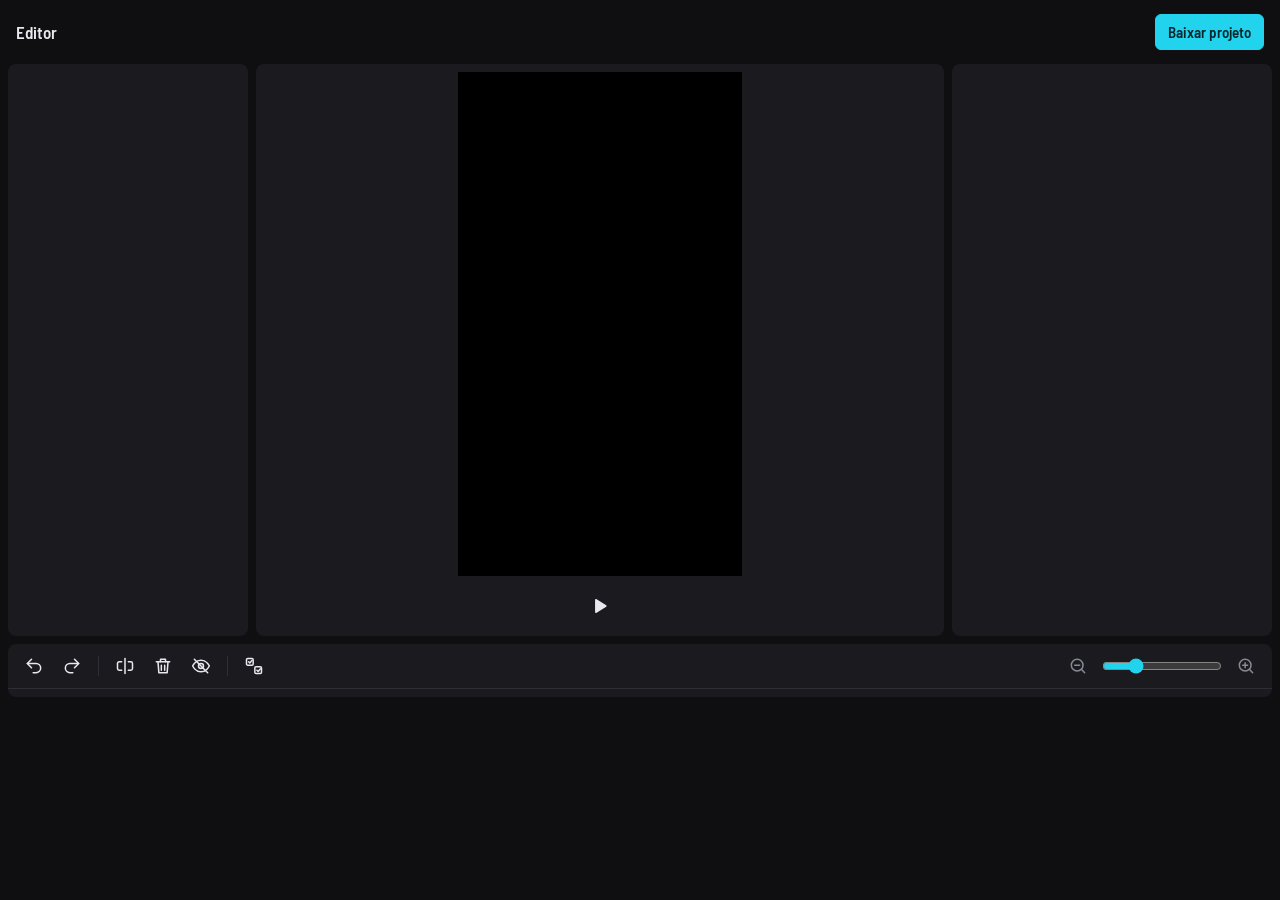
==== motor/editor_modelo.html @ 2a6da59b "editor v7.15" ====
<!doctype html>
<html lang="pt-BR">
<head>
<meta charset="utf-8">
<meta name="viewport" content="width=device-width, initial-scale=1">
<title>__TITULO__</title>
<link rel="preconnect" href="https://fonts.googleapis.com">
<link rel="stylesheet" href="https://fonts.googleapis.com/css2?family=Barlow+Semi+Condensed:wght@400;500;600&family=Montserrat:wght@600;700;900&family=Poppins:wght@600;700;900&family=Oswald:wght@600;700&family=Anton&family=Bebas+Neue&family=Bangers&family=Luckiest+Guy&family=Archivo+Black&family=Lilita+One&family=Permanent+Marker&family=Noto+Color+Emoji&display=swap">
<style>
:root {
  color-scheme: dark;
  /* cor: referência do Zaza = CapCut: grafite quase preto, painéis em camadas, ciano na seleção e na ação */
  --fundo: #0f0f12;
  --painel: #1a1a1f;
  --painel2: #24242b;
  --linha: #2e2e36;
  --texto: #e8e8ee;
  --fraco: #8a8a96;
  --destaque: #22d3ee;
  /* cores das faixas como no CapCut: texto laranja, áudio verde, adesivo roxo */
  --c-texto: #8c5a1e; --c-texto-t: #ffd59a;
  --c-audio: #17594a; --c-audio-t: #8be8cc;
  --c-balao: #4f3f86;
  /* fonte: Barlow Semi Condensed cabe muito rótulo de timeline em pouco espaço;
     Montserrat só dentro do quadro, que é a fonte do vídeo final */
  --ui: "Barlow Semi Condensed", system-ui, sans-serif;
  /* layout: CapCut. Largo: sons | player | propriedades em cima, timeline na largura toda embaixo.
     Médio: player | propriedades. Celular: player, timeline, propriedades, sons. */
}
* { box-sizing: border-box; }
html, body { margin: 0; background: var(--fundo); color: var(--texto); font-family: var(--ui); font-size: 15px; }
body { padding: 8px; }
button, input, select, textarea { font: inherit; color: inherit; }
button { background: var(--painel2); border: 1px solid var(--linha); border-radius: 6px; padding: 6px 12px; min-height: 36px; cursor: pointer; }
button:hover { border-color: var(--fraco); }
button:disabled { opacity: .35; cursor: default; }
button:focus-visible, input:focus-visible, select:focus-visible, textarea:focus-visible { outline: 2px solid var(--destaque); outline-offset: 1px; }
button.principal { background: var(--destaque); color: #06272d; border-color: var(--destaque); font-weight: 600; }
button.icone { width: 36px; padding: 0; display: inline-grid; place-items: center; background: transparent; border-color: transparent; }
button.icone:hover:not(:disabled) { background: var(--painel2); }
button.icone svg { width: 20px; height: 20px; stroke: currentColor; fill: none; stroke-width: 1.8; stroke-linecap: round; stroke-linejoin: round; }
input, select, textarea { background: var(--fundo); border: 1px solid var(--linha); border-radius: 6px; padding: 6px 8px; min-height: 34px; width: 100%; }
textarea { resize: vertical; min-height: 52px; }
input[type=range] { accent-color: var(--destaque); padding: 0; border: 0; background: transparent; min-height: 28px; }
label { display: grid; gap: 4px; color: var(--fraco); font-size: 13px; min-width: 0; }

.app {
  display: grid; gap: 8px;
  grid-template-columns: 240px minmax(0, 1fr) 320px;
  grid-template-areas: "topo topo topo" "sons player props" "tl tl tl";
}
@media (max-width: 1100px) {
  .app { grid-template-columns: minmax(0, 1fr) minmax(260px, 1fr); grid-template-areas: "topo topo" "player props" "player sons" "tl tl"; }
}
@media (max-width: 640px) {
  .app .tela { max-width: max(180px, calc(48vh * 9 / 16)); }
  .app { grid-template-columns: minmax(0, 1fr); grid-template-areas: "topo" "player" "tl" "props" "sons"; }
}
.caixa { background: var(--painel); border-radius: 8px; min-width: 0; }

.topo { grid-area: topo; display: flex; align-items: center; gap: 8px; padding: 6px 8px; }
.topo h1 { font-size: 17px; font-weight: 600; margin: 0; flex: 1; min-width: 0; white-space: nowrap; overflow: hidden; text-overflow: ellipsis; }

.sons { grid-area: sons; padding: 12px; display: grid; gap: 12px; align-content: start; }
.abas { display: flex; gap: 4px; }
.abas button { flex: 1; background: transparent; border-color: transparent; color: var(--fraco); }
.abas button.on { background: var(--painel2); color: var(--texto); }
.lista { display: grid; gap: 4px; }
.item-som { display: grid; grid-template-columns: 36px minmax(0, 1fr) auto; align-items: center; gap: 8px; background: var(--painel2); border-radius: 6px; padding: 4px 8px 4px 4px; }
.item-som span { white-space: nowrap; overflow: hidden; text-overflow: ellipsis; }
.item-som small { color: var(--fraco); font-variant-numeric: tabular-nums; }
.item-som .add { min-height: 30px; padding: 2px 10px; }

.player { grid-area: player; padding: 8px; display: grid; gap: 8px; justify-items: center; align-content: start; }
.tela { position: relative; width: 100%; max-width: max(200px, calc(56vh * 9 / 16)); aspect-ratio: 9 / 16; background: #000; overflow: hidden; }
.tela canvas { position: absolute; inset: 0; width: 100%; height: 100%; }
.tela .camada { position: absolute; left: 0; top: 0; width: 1080px; height: 1920px; transform-origin: 0 0; pointer-events: none; }
.transporte { display: grid; grid-template-columns: 1fr auto 1fr; align-items: center; width: 100%; max-width: 520px; }
.tc { font-variant-numeric: tabular-nums; color: var(--fraco); font-size: 14px; }
.tc b { color: var(--destaque); font-weight: 500; }

.props { grid-area: props; padding: 12px; display: grid; gap: 12px; align-content: start; }
.props h2 { margin: 0; font-size: 16px; font-weight: 600; }
.vazio { color: var(--fraco); margin: 0; }
.barra { display: grid; grid-template-columns: 74px minmax(0, 1fr) 52px; align-items: center; gap: 8px; font-size: 14px; }
.barra span { color: var(--fraco); }
.barra output { text-align: right; font-variant-numeric: tabular-nums; }
.grade2 { display: grid; grid-template-columns: repeat(auto-fit, minmax(110px, 1fr)); gap: 8px; }
.linha-botoes { display: flex; flex-wrap: wrap; gap: 8px; }
.alternar { display: flex; align-items: center; gap: 8px; color: var(--texto); font-size: 14px; }
.alternar input { width: auto; min-height: 0; accent-color: var(--destaque); }

.tl { grid-area: tl; padding: 4px 0 8px; user-select: none; -webkit-user-select: none; }
.ferramentas { display: flex; align-items: center; gap: 2px; padding: 0 8px 4px; border-bottom: 1px solid var(--linha); }
.ferramentas .sep { width: 1px; height: 20px; background: var(--linha); margin: 0 6px; }
.ferramentas .zoom { margin-left: auto; display: flex; align-items: center; gap: 4px; color: var(--fraco); }
.ferramentas .zoom input { width: 120px; }
.tl-corpo { display: grid; grid-template-columns: 64px minmax(0, 1fr); }
.cabecas { border-right: 1px solid var(--linha); }
.cabecas div { display: flex; align-items: center; padding-left: 8px; font-size: 12px; color: var(--fraco); border-bottom: 1px solid transparent; }
.rolagem { overflow-x: auto; overflow-y: hidden; position: relative; touch-action: pan-x; }
.trilho { position: relative; }
.regua { position: relative; height: 26px; cursor: ew-resize; color: var(--fraco); font-size: 11px; font-variant-numeric: tabular-nums; touch-action: none; }
.regua span { position: absolute; top: 2px; transform: translateX(3px); }
.regua i { position: absolute; bottom: 0; width: 1px; height: 5px; background: var(--linha); }
.regua i.g { height: 10px; background: var(--fraco); }
.pista { position: relative; margin-bottom: 4px; }
.h-video { height: 66px; } .h-leg { height: 30px; } .h-sfx { height: 34px; } .h-balao { height: 26px; } .h-sobre { height: 40px; }
.pista.alvo { outline: 1px dashed #ffffff55; outline-offset: -1px; border-radius: 5px; }
.pista.vazia { background: repeating-linear-gradient(90deg, #ffffff08 0 12px, transparent 12px 24px); border-radius: 5px; }
.b-sobre { background: #3a6fd8; }
.bloco { position: absolute; top: 0; bottom: 0; border-radius: 5px; overflow: hidden; cursor: grab; touch-action: none; font-size: 12px; border: 2px solid transparent; }
.bloco.sel { border-color: #fff; z-index: 2; }
.bloco .rot { position: absolute; left: 4px; top: 2px; right: 4px; white-space: nowrap; overflow: hidden; text-overflow: ellipsis; pointer-events: none; }
.b-video { background: #203a44; }
.b-video .minis { position: absolute; left: 0; right: 0; top: 0; height: 44px; display: flex; overflow: hidden; pointer-events: none; }
.b-video .minis div { flex: 0 0 auto; height: 44px; background-repeat: no-repeat; }
.b-video .rot { background: rgba(0, 0, 0, .55); left: 2px; right: auto; max-width: calc(100% - 4px); padding: 0 4px; border-radius: 3px; }
.b-video svg.onda { position: absolute; left: 0; bottom: 0; height: 18px; width: 100%; pointer-events: none; }
.b-video svg.onda path { stroke: #7fc6d6; stroke-width: 1; }
.b-leg { background: var(--c-texto); color: var(--c-texto-t); }
.b-leg .rot { top: 5px; }
.b-sfx { background: var(--c-audio); color: var(--c-audio-t); }
.b-sfx svg.onda { position: absolute; inset: 14px 0 0 0; width: 100%; height: 18px; pointer-events: none; }
.b-sfx svg.onda path { stroke: var(--c-audio-t); stroke-width: 1; opacity: .7; }
.b-balao { background: var(--c-balao); }
.b-balao .rot { top: 3px; }
.mudo { opacity: .55; }
.bloco.off { opacity: .35; background-image: repeating-linear-gradient(135deg, transparent 0 6px, rgba(0,0,0,.35) 6px 9px); }
button.icone.on { color: var(--destaque); background: var(--painel2); }
.alca { position: absolute; top: 0; bottom: 0; width: 12px; cursor: ew-resize; z-index: 3; }
.alca.e { left: -2px; } .alca.d { right: -2px; }
.bloco.sel .alca::after { content: ""; position: absolute; top: 25%; bottom: 25%; left: 4px; width: 3px; border-radius: 2px; background: #fff; }
.cabeca { position: absolute; top: 0; bottom: 0; width: 2px; margin-left: -1px; background: #fff; z-index: 5; pointer-events: none; }
.cabeca::before { content: ""; position: absolute; top: 0; left: -5px; border: 6px solid transparent; border-top: 8px solid #fff; }
.guia { position: absolute; top: 0; bottom: 0; width: 1px; background: var(--destaque); z-index: 4; pointer-events: none; display: none; }
.aviso { position: fixed; left: 50%; bottom: 24px; transform: translateX(-50%); background: var(--texto); color: var(--fundo); padding: 10px 16px; border-radius: 8px; font-weight: 500; opacity: 0; transition: opacity .2s; pointer-events: none; z-index: 10; }
.aviso.on { opacity: 1; }
@media (prefers-reduced-motion: reduce) { .aviso { transition: none; } }

/* ===== quadro do vídeo: mesmo CSS do render ===== */
/*__CSS_QUADRO__*/
</style>
</head>
<body>
<svg width="0" height="0" style="position:absolute">
  <symbol id="i-desfazer" viewBox="0 0 24 24"><path d="M9 14 4 9l5-5"/><path d="M4 9h10.5a5.5 5.5 0 0 1 0 11H11"/></symbol>
  <symbol id="i-refazer" viewBox="0 0 24 24"><path d="m15 14 5-5-5-5"/><path d="M20 9H9.5a5.5 5.5 0 0 0 0 11H13"/></symbol>
  <symbol id="i-split" viewBox="0 0 24 24"><path d="M12 3v18"/><path d="M8 7H5a2 2 0 0 0-2 2v6a2 2 0 0 0 2 2h3"/><path d="M16 7h3a2 2 0 0 1 2 2v6a2 2 0 0 1-2 2h-3"/></symbol>
  <symbol id="i-lixo" viewBox="0 0 24 24"><path d="M4 7h16"/><path d="M10 11v6M14 11v6"/><path d="M6 7l1 13h10l1-13"/><path d="M9 7V4h6v3"/></symbol>
  <symbol id="i-play" viewBox="0 0 24 24"><path d="M7 4.5v15l12-7.5z" fill="currentColor"/></symbol>
  <symbol id="i-pausa" viewBox="0 0 24 24"><path d="M8 5v14M16 5v14" stroke-width="3"/></symbol>
  <symbol id="i-menos" viewBox="0 0 24 24"><circle cx="11" cy="11" r="7"/><path d="M8 11h6M20 20l-4-4"/></symbol>
  <symbol id="i-mais" viewBox="0 0 24 24"><circle cx="11" cy="11" r="7"/><path d="M8 11h6M11 8v6M20 20l-4-4"/></symbol>
  <symbol id="i-olho" viewBox="0 0 24 24"><path d="M2 12s3.5-7 10-7 10 7 10 7-3.5 7-10 7S2 12 2 12z"/><circle cx="12" cy="12" r="3"/><path d="M4 4l16 16"/></symbol>
  <symbol id="i-varios" viewBox="0 0 24 24"><rect x="3" y="3" width="8" height="8" rx="1.5"/><rect x="13" y="13" width="8" height="8" rx="1.5"/><path d="m5.5 7 1.5 1.5 2.5-3M15.5 17l1.5 1.5 2.5-3"/></symbol>
  <symbol id="i-ouvir" viewBox="0 0 24 24"><path d="M4 9v6h4l5 4V5L8 9z"/><path d="M16.5 8.5a5 5 0 0 1 0 7"/></symbol>
</svg>

<div class="app">
  <div class="topo">
    <h1 id="titulo">Editor</h1>
    <button id="bt-baixar" class="principal">Baixar projeto</button>
  </div>

  <div class="caixa sons" id="sons"></div>

  <div class="caixa player">
    <div class="tela" id="tela">
      <canvas id="cv" width="540" height="960"></canvas>
      <div class="camada"><div class="quadro" id="quadro"></div></div>
    </div>
    <div class="transporte">
      <span class="tc" id="tc"></span>
      <button id="bt-play" class="icone" title="Tocar (espaço)" style="width:44px;height:44px"><svg><use href="#i-play"/></svg></button>
      <span></span>
    </div>
  </div>

  <div class="caixa props" id="props"></div>

  <div class="caixa tl">
    <div class="ferramentas">
      <button class="icone" id="bt-desfazer" title="Desfazer (Ctrl+Z)"><svg><use href="#i-desfazer"/></svg></button>
      <button class="icone" id="bt-refazer" title="Refazer (Ctrl+Shift+Z ou Ctrl+Y)"><svg><use href="#i-refazer"/></svg></button>
      <span class="sep"></span>
      <button class="icone" id="bt-split" title="Dividir na agulha (Ctrl+B)"><svg><use href="#i-split"/></svg></button>
      <button class="icone" id="bt-apagar" title="Apagar selecionado (Delete)"><svg><use href="#i-lixo"/></svg></button>
      <button class="icone" id="bt-olho" title="Desativar / ativar (H)"><svg><use href="#i-olho"/></svg></button>
      <span class="sep"></span>
      <button class="icone" id="bt-varios" title="Selecionar vários (ou Ctrl/Shift + clique)"><svg><use href="#i-varios"/></svg></button>
      <div class="zoom">
        <button class="icone" id="bt-zmenos" title="Afastar"><svg><use href="#i-menos"/></svg></button>
        <input type="range" id="zoom" min="20" max="300" value="90" aria-label="Zoom da linha do tempo">
        <button class="icone" id="bt-zmais" title="Aproximar"><svg><use href="#i-mais"/></svg></button>
      </div>
    </div>
    <div class="tl-corpo">
      <div class="cabecas" id="cabecas"></div>
      <div class="rolagem" id="rolagem"><div class="trilho" id="trilho"></div></div>
    </div>
  </div>
</div>
<div class="aviso" id="aviso"></div>

<script>
const DADOS = /*__DADOS__*/null;
const FPS = (DADOS.projeto.formato && DADOS.projeto.formato.fps) || 30;
let P = JSON.parse(JSON.stringify(DADOS.projeto));
P.legendas = P.legendas || []; P.sfx = P.sfx || []; P.estilo = P.estilo || {}; P.sobre = P.sobre || [];
const M = DADOS.midias;
let T = 0, tocando = false, relogio0 = 0, T0 = 0, Tant = 0;
let sel = null;          // {tipo: 'trecho'|'legenda'|'sfx'|'balao', i}  (o principal)
let multi = [];          // índices do mesmo tipo quando tem mais de um selecionado
let modoVarios = false;  // botão "selecionar vários" (pro celular)
const LISTA = { trecho: () => P.trechos, legenda: () => P.legendas, sfx: () => P.sfx, sobre: () => P.sobre };
function selecionados() { if (!sel) return []; if (multi.length > 1) return multi.map((i) => ({ tipo: sel.tipo, i })); return [sel]; }
function itemDe(s) { return s.tipo === 'balao' ? P.balao : LISTA[s.tipo]()[s.i]; }
let pxs = 90;
let abaSons = 'sons';

const $ = (id) => document.getElementById(id);
const q = (s) => Math.round(s * FPS) / FPS;
const r3 = (s) => Math.round(s * 1000) / 1000;
const esc = (s) => String(s ?? '').replace(/[&<>"]/g, c => ({ '&': '&amp;', '<': '&lt;', '>': '&gt;', '"': '&quot;' }[c]));
const clone = (o) => JSON.parse(JSON.stringify(o));
const pad = (n) => String(n).padStart(2, '0');
function tc(s) { const f = Math.round(s * FPS); const seg = Math.floor(f / FPS); return `${pad(Math.floor(seg / 60))}:${pad(seg % 60)}:${pad(f % FPS)}`; }
function curto(s) { return (Math.round(s * 10) / 10).toFixed(1).replace('.', ',') + 's'; }
function aviso(txt) { const a = $('aviso'); a.textContent = txt; a.classList.add('on'); clearTimeout(aviso.t); aviso.t = setTimeout(() => a.classList.remove('on'), 1600); }

// ---------- desfazer / refazer ----------
const pilhaD = [], pilhaR = [];
let pendente = null; // estado antes de uma mudança contínua (barra, texto)
function confirmar(antes) {
  if (antes == null || antes === JSON.stringify(P)) return;
  pilhaD.push(antes); if (pilhaD.length > 200) pilhaD.shift(); pilhaR.length = 0; botoesHist();
}
function mudar(fn) { const antes = JSON.stringify(P); fn(); confirmar(antes); }
function abrirPendente() { if (pendente == null) pendente = JSON.stringify(P); }
function fecharPendente() { confirmar(pendente); pendente = null; }
function desfazer() { fecharPendente(); if (!pilhaD.length) return aviso('Nada pra desfazer'); pilhaR.push(JSON.stringify(P)); P = JSON.parse(pilhaD.pop()); validarSel(); tudo(); }
function refazer() { fecharPendente(); if (!pilhaR.length) return aviso('Nada pra refazer'); pilhaD.push(JSON.stringify(P)); P = JSON.parse(pilhaR.pop()); validarSel(); tudo(); }
function botoesHist() { $('bt-desfazer').disabled = !pilhaD.length; $('bt-refazer').disabled = !pilhaR.length; }
function validarSel() {
  multi = [];
  if (!sel) return;
  const lista = { trecho: P.trechos, legenda: P.legendas, sfx: P.sfx, sobre: P.sobre }[sel.tipo];
  if (sel.tipo === 'balao' ? !P.balao : !lista[sel.i]) sel = null;
}

// ---------- linha do tempo ----------
function durTrecho(t) { return (M[t.midia] || {}).tipo === 'imagem' ? (t.duracao || 1) : (t.ate - t.de); }
function estrutura(trechos) { let ini = 0; return trechos.map((t) => { const d = durTrecho(t), o = { t, ini, dur: d, de: t.de || 0 }; ini += d; return o; }); }
function linha() { const tr = estrutura(P.trechos); const total = tr.length ? tr[tr.length - 1].ini + tr[tr.length - 1].dur : 0; return { tr, total }; }
function trechoEm(tempo, tr, fim) {
  for (let k = 0; k < tr.length; k++) { const x = tr[k]; if (fim ? tempo <= x.ini + x.dur + 1e-6 : tempo < x.ini + x.dur - 1e-6) return k; }
  return tr.length - 1;
}
function durSfx(s) { const m = M[s.midia] || {}; return Math.max(0.05, Math.min(s.duracao || 99, Math.min(m.duracao || 1, 12) - (s.inicio || 0))); }
function durSobre(o) { return (M[o.midia] || {}).tipo === 'imagem' ? (o.duracao || 2) : (o.ate - (o.de || 0)); }

// ---------- camadas (pistas): legenda, SFX e clipe por cima podem ficar um sobre o outro ----------
const COM_PISTA = ['legenda', 'sfx', 'sobre'];
function iv(tipo, o) { return tipo === 'legenda' ? [o.de, o.ate] : tipo === 'sfx' ? [o.em, o.em + durSfx(o)] : [o.em, o.em + durSobre(o)]; }
function nPistas(tipo) { const l = LISTA[tipo](); return l.length ? Math.max(...l.map((o) => o.pista || 0)) + 2 : 1; }
function livre(tipo, o, k) { const [a, b] = iv(tipo, o); return !LISTA[tipo]().some((x) => x !== o && (x.pista || 0) === k && Math.min(b, iv(tipo, x)[1]) - Math.max(a, iv(tipo, x)[0]) > 0.001); }
function acomodar(tipo, o) { let k = o.pista || 0; while (!livre(tipo, o, k)) k++; if (k) o.pista = k; else delete o.pista; }
function compactar(tipo) { // tira camada vazia do meio (ex.: moveu o único item da camada 1 pra 3)
  const usadas = [...new Set(LISTA[tipo]().map((o) => o.pista || 0))].sort((x, y) => x - y), novo = {};
  usadas.forEach((k, j) => { novo[k] = j; });
  LISTA[tipo]().forEach((o) => { const k = novo[o.pista || 0]; if (k) o.pista = k; else delete o.pista; });
}
function vizinhos(tipo, o, lista) { // começo e fim livres em volta de o, na mesma pista
  const k = o.pista || 0, [a] = iv(tipo, o); let ant = 0, prox = Infinity;
  for (const x of lista) { if (x === o || (x.pista || 0) !== k) continue; const [xa, xb] = iv(tipo, x); if (xb <= a + 1e-6) ant = Math.max(ant, xb); else if (xa >= a - 1e-6) prox = Math.min(prox, xa); }
  return [ant, prox];
}

/* Quando um trecho muda (aparar, apagar), legendas e SFX andam junto com o conteúdo:
   cada tempo vira "segundo X do original" e volta pro novo tempo final. */
function remapear(velho, novo, mapaIdx) {
  const tv = estrutura(velho), tn = estrutura(novo);
  const totalN = tn.length ? tn[tn.length - 1].ini + tn[tn.length - 1].dur : 0;
  const map = (t, fim) => {
    const k = trechoEm(t, tv, fim), x = tv[k]; if (!x) return { t, fora: false };
    const src = x.de + (t - x.ini), nk = mapaIdx(k);
    if (nk < 0) { const prox = tn.find((y, j) => mapaIdx(k + 1) === j); return { t: prox ? prox.ini : (tn[k] ? tn[k].ini : totalN), fora: true }; }
    const y = tn[nk]; const c = Math.min(Math.max(src, y.de), y.de + y.dur);
    return { t: y.ini + (c - y.de), fora: false };
  };
  P.legendas = P.legendas.map((l) => { const a = map(l.de, false), b = map(l.ate, true); return { ...l, de: r3(a.t), ate: r3(b.t) }; })
    .filter((l) => l.ate - l.de >= 0.05);
  P.sfx = P.sfx.map((s) => { const a = map(s.em, false); return a.fora ? null : { ...s, em: r3(a.t) }; }).filter(Boolean);
  P.sobre = P.sobre.map((o) => { const a = map(o.em, false); return a.fora ? null : { ...o, em: r3(a.t) }; }).filter(Boolean);
  if (P.balao) { P.balao.ate = r3(Math.min(P.balao.ate ?? 3.5, totalN)); if (P.balao.ate - (P.balao.de || 0) < 0.1) P.balao.de = 0; }
}

// ---------- mídia e som ----------
const els = {};
for (const [nome, m] of Object.entries(M)) {
  if (m.tipo === 'video') { const v = document.createElement('video'); v.src = m.src; v.preload = 'auto'; v.playsInline = true; v.muted = true; v.setAttribute('playsinline', ''); els[nome] = v; }
  else if (m.tipo === 'imagem') { const im = new Image(); im.src = m.src; els[nome] = im; }
}
const elsS = {};
for (const [nome, m] of Object.entries(M)) {
  if (m.tipo === 'video') { const v = document.createElement('video'); v.src = m.src; v.preload = 'auto'; v.playsInline = true; v.muted = true; v.setAttribute('playsinline', ''); elsS[nome] = v; }
  else if (m.tipo === 'imagem') elsS[nome] = els[nome];
}
/* Som da prévia: tudo passa pelo Web Audio (o vídeo fica mudo e só desenha a imagem).
   Assim volume acima de 100%, mudo e posição dos SFX valem em qualquer aparelho, inclusive iPhone,
   onde o navegador ignora o volume do elemento de vídeo. */
let actx = null, somOk = false; const bufs = {}; let fontes = [];
function b64buf(url) { const s = atob(url.split(',')[1]); const u = new Uint8Array(s.length); for (let i = 0; i < s.length; i++) u[i] = s.charCodeAt(i); return u.buffer; }
function decodificar(buf) { return new Promise((ok, erro) => { const r = actx.decodeAudioData(buf, ok, erro); if (r && r.then) r.then(ok, erro); }); }
try {
  actx = new (window.AudioContext || window.webkitAudioContext)();
  for (const [n, m] of Object.entries(M)) if (m.tipo === 'audio' || m.tipo === 'video') decodificar(b64buf(m.src)).then((b) => { bufs[n] = b; somOk = true; }).catch(() => {});
} catch (err) { actx = null; }
function garantirAudio() {
  if (!actx) return;
  if (actx.state !== 'running') actx.resume();
  if (!garantirAudio.ok) { const s = actx.createBufferSource(); s.buffer = actx.createBuffer(1, 1, 22050); s.connect(actx.destination); s.start(0); garantirAudio.ok = true; }
}
function agendarBuf(nome, quando, offset, dur, vol) {
  const b = bufs[nome]; if (!b || dur <= 0.005 || vol <= 0) return;
  const s = actx.createBufferSource(), g = actx.createGain(); s.buffer = b;
  const f = Math.min(0.006, dur / 3);
  g.gain.setValueAtTime(0, quando); g.gain.linearRampToValueAtTime(vol, quando + f);
  g.gain.setValueAtTime(vol, quando + dur - f); g.gain.linearRampToValueAtTime(0, quando + dur);
  s.connect(g).connect(actx.destination);
  s.start(quando, Math.max(0, offset), dur); fontes.push(s);
  s.onended = () => { fontes = fontes.filter((x) => x !== s); };
}
function tocarSom(nome, vol, offset = 0, dur = null) { // botão "Ouvir"
  garantirAudio(); if (!actx || !bufs[nome]) return;
  agendarBuf(nome, actx.currentTime + 0.02, offset, (dur || bufs[nome].duration) - offset, vol);
}
function pararSons() { fontes.forEach((s) => { try { s.stop(); } catch (e) {} }); fontes = []; }
let ctx0 = 0, chaveSom = '';
function agendarTudo() {
  pararSons(); if (!actx) return;
  ctx0 = actx.currentTime + 0.06; T0 = T;
  const L = linha();
  for (const x of L.tr) {
    const t = x.t, m = M[t.midia] || {}; if (m.tipo !== 'video' || t.mudo) continue;
    if (x.ini + x.dur <= T0) continue;
    let ini = Math.max(x.ini, T0);
    while (ini < x.ini + x.dur - 0.005) { // o trecho pode cruzar pedaços da cópia leve
      const src = x.de + (ini - x.ini), seg = (m.mapa || []).find((s) => src >= s.a - 0.005 && src < s.b);
      if (!seg) break;
      const dur = Math.min(x.ini + x.dur - ini, seg.b - src);
      agendarBuf(t.midia, ctx0 + (ini - T0), seg.o + (src - seg.a), dur, t.volume ?? 1);
      ini += dur;
    }
  }
  for (const s of P.sfx) {
    if (s.desativado) continue;
    const d = durSfx(s); if (s.em + d <= T0) continue;
    const ini = Math.max(s.em, T0);
    agendarBuf(s.midia, ctx0 + (ini - T0), (s.inicio || 0) + ini - s.em, s.em + d - ini, s.volume ?? 1);
  }
  for (const o of P.sobre) {
    const m = M[o.midia] || {}; if (o.desativado || o.mudo || m.tipo !== 'video') continue;
    const d = durSobre(o); if (o.em + d <= T0) continue;
    let ini = Math.max(o.em, T0);
    while (ini < o.em + d - 0.005) {
      const src = (o.de || 0) + (ini - o.em), seg = (m.mapa || []).find((x) => src >= x.a - 0.005 && src < x.b); if (!seg) break;
      const dd = Math.min(o.em + d - ini, seg.b - src);
      agendarBuf(o.midia, ctx0 + (ini - T0), seg.o + (src - seg.a), dd, o.volume ?? 1); ini += dd;
    }
  }
  chaveSom = JSON.stringify([P.trechos, P.sfx, P.sobre]);
}
function proxyT(nome, tf) {
  for (const s of (M[nome].mapa || [])) if (tf >= s.a - 0.01 && tf <= s.b + 0.01) return s.o + Math.min(Math.max(tf, s.a), s.b) - s.a;
  return null;
}

// ---------- desenho do quadro ----------
const cv = $('cv'), cx = cv.getContext('2d');
function desenharMidia(el, encaixe, zoom) {
  const W = cv.width, H = cv.height, iw = el.videoWidth || el.naturalWidth, ih = el.videoHeight || el.naturalHeight;
  if (!iw) return;
  const z = zoom || 1, cobrir = Math.max(W / iw, H / ih) * z, conter = Math.min(W / iw, H / ih) * z;
  const pinta = (s) => { const w = iw * s, h = ih * s; cx.drawImage(el, (W - w) / 2, (H - h) / 2, w, h); };
  if (encaixe === 'borrado') { cx.save(); cx.filter = 'blur(20px) brightness(0.92)'; pinta(Math.max(W / iw, H / ih) * 1.05); cx.restore(); pinta(conter); }
  else if (encaixe === 'conter') pinta(conter); else pinta(cobrir);
}
function foraDaCopia() {
  cx.fillStyle = '#000'; cx.fillRect(0, 0, cv.width, cv.height); cx.fillStyle = '#8a8a96';
  cx.font = '600 22px "Barlow Semi Condensed", sans-serif'; cx.textAlign = 'center';
  cx.fillText('Fora da cópia leve da página', cv.width / 2, cv.height / 2 - 12);
  cx.fillText('(o vídeo final tem esse pedaço)', cv.width / 2, cv.height / 2 + 18);
}
const VL = { y: '--leg-y', largura: '--leg-largura', tam_en: '--tam-en', tam_pt: '--tam-pt', cor_en: '--cor-en', cor_pt: '--cor-pt', contorno_en: '--contorno-en', contorno_pt: '--contorno-pt', espaco: '--leg-espaco', fonte_en: '--fonte-en', fonte_pt: '--fonte-pt' };
const VB = { y: '--balao-y', largura: '--balao-largura', tam: '--balao-tam', fundo: '--balao-fundo', cor: '--balao-cor', fonte: '--balao-fonte' };
const FONTES = ['Montserrat', 'Poppins', 'Oswald', 'Anton', 'Bebas Neue', 'Bangers', 'Luckiest Guy', 'Archivo Black', 'Lilita One', 'Permanent Marker'];
function cssVars(est, mapa) { return Object.entries(est || {}).filter(([k]) => mapa[k]).map(([k, v]) => `${mapa[k]}:${k.startsWith('fonte') ? `'${String(v).replace(/['"]/g, '')}'` : typeof v === 'number' ? v + 'px' : v}`).join(';'); }
let textoAtual = null;
function desenharTextos(tempo) {
  const tq = q(tempo) + 1e-4; let h = '';
  for (const l of P.legendas) if (!l.desativado && q(l.de) <= tq && tq < q(l.ate)) {
    const st = cssVars({ ...(P.estilo.legenda || {}), ...(l.estilo || {}) }, VL);
    h += `<div class="legenda" style="${st}">${l.en ? `<div class="en">${esc(l.en)}</div>` : ''}${l.pt ? `<div class="pt">${esc(l.pt)}</div>` : ''}</div>`;
  }
  const b = P.balao;
  if (b && b.texto && !b.desativado && q(b.de || 0) <= tq && tq < q(b.ate ?? 3.5)) {
    h += `<div class="balao${b.quebra ? ' quebra' : ''}" style="${cssVars({ ...(P.estilo.balao || {}), ...(b.estilo || {}) }, VB)}">${esc(b.texto)}</div>`;
  }
  if (h !== textoAtual) { $('quadro').innerHTML = h; textoAtual = h; }
}

function quadro() {
  const L = linha();
  const comSom = actx && somOk;
  if (tocando) {
    T = comSom ? T0 + Math.max(0, actx.currentTime - ctx0) : T0 + (performance.now() - relogio0) / 1000;
    if (T >= L.total) { T = L.total; parar(); }
    else if (comSom && JSON.stringify([P.trechos, P.sfx, P.sobre]) !== chaveSom) { clearTimeout(quadro.re); quadro.re = setTimeout(() => { if (tocando) agendarTudo(); }, 60); chaveSom = JSON.stringify([P.trechos, P.sfx, P.sobre]); }
  }
  Tant = T;
  const k = trechoEm(T, L.tr, false), x = L.tr[k];
  cx.fillStyle = '#000'; cx.fillRect(0, 0, cv.width, cv.height);
  if (x) {
    const t = x.t, m = M[t.midia] || {}, el = els[t.midia];
    for (const [n, e] of Object.entries(els)) if (e instanceof HTMLVideoElement && n !== t.midia && !e.paused) e.pause();
    if (m.tipo === 'video') {
      const pt = proxyT(t.midia, x.de + (T - x.ini));
      if (pt == null) { el.pause(); foraDaCopia(); }
      else {
        if (comSom) el.muted = true; else { el.muted = !!t.mudo; el.volume = Math.min(1, t.volume ?? 1); }
        if (Math.abs(el.currentTime - pt) > (tocando ? 0.15 : 0.02)) el.currentTime = pt;
        if (tocando && el.paused) el.play().catch(() => {});
        if (!tocando && !el.paused) el.pause();
        desenharMidia(el, t.encaixe, t.zoom);
      }
    } else if (m.tipo === 'imagem') desenharMidia(el, t.encaixe, t.zoom);
  }
  desenharSobre(comSom);
  desenharTextos(T);
  $('tc').innerHTML = `<b>${tc(T)}</b> / ${tc(L.total)}`;
  const cab = $('cabeca'); if (cab) cab.style.left = (T * pxs) + 'px';
  if (tocando) { const r = $('rolagem'), px = T * pxs; if (px < r.scrollLeft || px > r.scrollLeft + r.clientWidth - 40) r.scrollLeft = px - 40; }
  requestAnimationFrame(quadro);
}
function desenharSobre(comSom) {
  const k = cv.width / 1080, ativos = new Set();
  const lista = P.sobre.filter((o) => !o.desativado && o.em <= T && T < o.em + durSobre(o)).sort((a, b) => (a.pista || 0) - (b.pista || 0));
  for (const o of lista) {
    const m = M[o.midia] || {}, el = elsS[o.midia]; if (!el) continue;
    if (m.tipo === 'video') {
      const pt = proxyT(o.midia, (o.de || 0) + (T - o.em)); if (pt == null) continue;
      ativos.add(el);
      if (Math.abs(el.currentTime - pt) > (tocando ? 0.15 : 0.02)) el.currentTime = pt;
      if (tocando && el.paused) el.play().catch(() => {}); if (!tocando && !el.paused) el.pause();
    }
    const iw = el.videoWidth || el.naturalWidth, ih = el.videoHeight || el.naturalHeight; if (!iw) continue;
    const w = (o.largura || 1080) * k, h = w * ih / iw, x = (o.x || 0) * k, y = o.y == null ? (cv.height - h) / 2 : o.y * k;
    cx.drawImage(el, x, y, w, h);
  }
  for (const e of Object.values(elsS)) if (e instanceof HTMLVideoElement && !ativos.has(e) && !e.paused) e.pause();
}
function tocar() {
  garantirAudio(); const L = linha(); if (T >= L.total - 0.05) T = 0;
  tocando = true; T0 = T; Tant = T; relogio0 = performance.now();
  agendarTudo();
  $('bt-play').innerHTML = '<svg><use href="#i-pausa"/></svg>';
}
function parar() { tocando = false; pararSons(); Object.values(els).concat(Object.values(elsS)).forEach((e) => e.pause && e.pause()); $('bt-play').innerHTML = '<svg><use href="#i-play"/></svg>'; }
function irPara(t) { const L = linha(); T = Math.min(Math.max(0, t), L.total); if (tocando) { T0 = T; relogio0 = performance.now(); agendarTudo(); } }
function escalar() { document.querySelector('.camada').style.transform = `scale(${$('tela').clientWidth / 1080})`; }
new ResizeObserver(escalar).observe($('tela'));

// ---------- timeline ----------
function onda(picos, porSeg, t0, t1, largura, altura, ganho, mapa) {
  if (!picos || !picos.length || largura < 4) return '';
  const barras = Math.max(1, Math.floor(largura / 3)); let d = '';
  for (let b = 0; b < barras; b++) {
    const ts = t0 + (t1 - t0) * (b + 0.5) / barras; const pt = mapa ? mapa(ts) : ts; if (pt == null) continue;
    const v = (picos[Math.floor(pt * porSeg)] || 0) / 100 * Math.min(2, ganho); const h = Math.max(1, Math.min(altura, v * altura));
    const xx = (b * 3 + 1.5).toFixed(1); d += `M${xx} ${altura}V${(altura - h).toFixed(1)}`;
  }
  return `<svg class="onda" viewBox="0 0 ${largura} ${altura}" preserveAspectRatio="none"><path d="${d}"/></svg>`;
}
function minis(t, x, w) {
  const m = M[t.midia]; if (!m || !m.mini) return '';
  const tw = 25, n = Math.ceil(w / tw); let h = '';
  for (let i = 0; i < n; i++) {
    const pt = proxyT(t.midia, x.de + (i * tw + tw / 2) / pxs); if (pt == null) { h += `<div style="width:${tw}px"></div>`; continue; }
    const idx = Math.min(m.mini.n - 1, Math.floor(pt * m.mini.por_seg));
    h += `<div style="width:${tw}px;background-image:url(${m.mini.src});background-size:${m.mini.n * tw}px 44px;background-position:-${idx * tw}px 0"></div>`;
  }
  return `<div class="minis">${h}</div>`;
}
let guiaT = null;
function desenharTimeline() {
  const L = linha(), tr = $('trilho');
  tr.style.width = Math.max(L.total * pxs + 120, $('rolagem').clientWidth) + 'px';
  const passo = pxs >= 120 ? 0.5 : pxs >= 50 ? 1 : pxs >= 25 ? 2 : 5;
  let regua = '';
  for (let i = 0; i * passo <= L.total + 1e-6; i++) {
    const s = i * passo, grande = Math.abs(s - Math.round(s)) < 1e-6 && (Math.round(s) % (passo >= 2 ? passo : 1) === 0);
    regua += `<i class="${grande ? 'g' : ''}" style="left:${s * pxs}px"></i>`;
    if (grande && (Math.round(s) % Math.max(1, passo * 2) === 0 || passo < 1)) regua += `<span style="left:${s * pxs}px">${pad(Math.floor(s / 60))}:${pad(Math.round(s) % 60)}</span>`;
  }
  const selAgora = selecionados(); const S = (tipo, i) => (selAgora.some((x) => x.tipo === tipo && x.i === i) ? ' sel' : '');
  const OFF = (o) => (o && o.desativado ? ' off' : '');
  const alcas = '<span class="alca e" data-alca="ini"></span><span class="alca d" data-alca="fim"></span>';
  let v = '', b = '';
  const rows = { legenda: [], sfx: [], sobre: [] };
  for (const tp of COM_PISTA) for (let k = 0; k < nPistas(tp); k++) rows[tp].push('');
  L.tr.forEach((x, i) => {
    const t = x.t, w = Math.max(6, x.dur * pxs - 2), m = M[t.midia] || {}, vol = t.mudo ? 0 : (t.volume ?? 1);
    const extra = (t.mudo ? ', mudo' : (vol !== 1 ? `, ${Math.round(vol * 100)}%` : ''));
    const ond = m.picos ? onda(m.picos, 40, x.de, x.de + x.dur, w, 18, vol, (ts) => proxyT(t.midia, ts)) : '';
    v += `<div class="bloco b-video${S('trecho', i)}" data-tipo="trecho" data-i="${i}" style="left:${x.ini * pxs}px;width:${w}px">${minis(t, x, w)}${ond}<span class="rot">${esc(t.midia)} ${curto(x.dur)}${extra}</span>${alcas}</div>`;
  });
  P.legendas.forEach((g, i) => {
    rows.legenda[g.pista || 0] += `<div class="bloco b-leg${S('legenda', i)}${OFF(g)}" data-tipo="legenda" data-i="${i}" style="left:${g.de * pxs}px;width:${Math.max(6, (g.ate - g.de) * pxs - 1)}px" title="${esc(g.en)} / ${esc(g.pt)}"><span class="rot">${esc(g.pt || g.en || 'texto vazio')}</span>${alcas}</div>`;
  });
  P.sfx.forEach((x, i) => {
    const d = durSfx(x), w = Math.max(10, d * pxs), m = M[x.midia] || {}, vol = x.volume ?? 1;
    rows.sfx[x.pista || 0] += `<div class="bloco b-sfx${S('sfx', i)}${OFF(x)}" data-tipo="sfx" data-i="${i}" style="left:${x.em * pxs}px;width:${w}px">${onda(m.picos, 40, x.inicio || 0, (x.inicio || 0) + d, w, 18, vol)}<span class="rot">${esc(x.midia)}${vol !== 1 ? ' ' + Math.round(vol * 100) + '%' : ''}</span>${alcas}</div>`;
  });
  P.sobre.forEach((o, i) => {
    const d = durSobre(o), w = Math.max(10, d * pxs - 1);
    const mini = (M[o.midia] || {}).mini ? minis({ midia: o.midia }, { de: o.de || 0 }, w) : '';
    rows.sobre[o.pista || 0] += `<div class="bloco b-sobre${S('sobre', i)}${OFF(o)}" data-tipo="sobre" data-i="${i}" style="left:${o.em * pxs}px;width:${w}px">${mini}<span class="rot">${esc(o.midia)} ${curto(d)}${o.mudo ? ', mudo' : ''}</span>${alcas}</div>`;
  });
  if (P.balao && P.balao.texto) {
    const bb = P.balao; b = `<div class="bloco b-balao${S('balao', 0)}${OFF(bb)}" data-tipo="balao" data-i="0" style="left:${(bb.de || 0) * pxs}px;width:${Math.max(6, ((bb.ate ?? 3.5) - (bb.de || 0)) * pxs - 1)}px"><span class="rot">${esc(bb.texto)}</span>${alcas}</div>`;
  }
  const alvoP = arr && arr.pistaAlvo != null ? arr.tipo + ':' + arr.pistaAlvo : '';
  const linhaP = (tp, k, cls) => `<div class="pista ${cls}${rows[tp][k] ? '' : ' vazia'}${alvoP === tp + ':' + k ? ' alvo' : ''}" data-tp="${tp}" data-pista="${k}">${rows[tp][k]}</div>`;
  const NOMES = { sobre: 'Por cima', legenda: 'Texto', sfx: 'Áudio' }, CLS = { sobre: 'h-sobre', legenda: 'h-leg', sfx: 'h-sfx' };
  let corpo = '', cab = '<div style="height:26px"></div>';
  for (let k = rows.sobre.length - 1; k >= 0; k--) { corpo += linhaP('sobre', k, 'h-sobre'); cab += `<div class="h-sobre" style="margin-bottom:4px">${rows.sobre[k] ? NOMES.sobre + (k ? ' ' + (k + 1) : '') : '+ clipe'}</div>`; }
  corpo += `<div class="pista h-video">${v}</div>`; cab += '<div class="h-video" style="margin-bottom:4px">Vídeo</div>';
  for (const tp of ['legenda', 'sfx']) rows[tp].forEach((r, k) => { corpo += linhaP(tp, k, CLS[tp]); cab += `<div class="${CLS[tp]}" style="margin-bottom:4px">${r || !k ? NOMES[tp] + (k ? ' ' + (k + 1) : '') : '+ ' + NOMES[tp].toLowerCase()}</div>`; });
  corpo += `<div class="pista h-balao">${b}</div>`; cab += '<div class="h-balao">Balão</div>';
  $('cabecas').innerHTML = cab;
  tr.innerHTML = `<div class="regua" id="regua">${regua}</div>${corpo}
    <div class="guia" id="guia"></div><div class="cabeca" id="cabeca" style="left:${T * pxs}px"></div>`;
  if (guiaT != null) { $('guia').style.display = 'block'; $('guia').style.left = guiaT * pxs + 'px'; }
}

// ---------- arrastar na timeline ----------
let arr = null;
function pontosIma(excluir) {
  const L = linha(), pts = [0, L.total, T];
  L.tr.forEach((x) => pts.push(x.ini, x.ini + x.dur));
  P.legendas.forEach((l, i) => { if (!(excluir.tipo === 'legenda' && excluir.i === i)) pts.push(l.de, l.ate); });
  P.sfx.forEach((s, i) => { if (!(excluir.tipo === 'sfx' && excluir.i === i)) pts.push(s.em, s.em + durSfx(s)); });
  P.sobre.forEach((o, i) => { if (!(excluir.tipo === 'sobre' && excluir.i === i)) pts.push(o.em, o.em + durSobre(o)); });
  if (P.balao && excluir.tipo !== 'balao') pts.push(P.balao.de || 0, P.balao.ate ?? 3.5);
  return pts;
}
function ima(t, pts) { const lim = 8 / pxs; let melhor = null; for (const p of pts) if (Math.abs(p - t) < lim && (melhor == null || Math.abs(p - t) < Math.abs(melhor - t))) melhor = p; return melhor; }
function tempoDoPonteiro(e) { return (e.clientX - $('trilho').getBoundingClientRect().left) / pxs; }

$('trilho').addEventListener('pointerdown', (e) => {
  if (e.button > 0) return;
  if (e.target.closest('#regua')) { arr = { modo: 'agulha' }; parar(); irPara(tempoDoPonteiro(e)); $('trilho').setPointerCapture(e.pointerId); return; }
  const bl = e.target.closest('.bloco');
  if (!bl) { sel = null; multi = []; parar(); irPara(tempoDoPonteiro(e)); tudo(); return; }
  const tipo = bl.dataset.tipo, i = +bl.dataset.i, alca = e.target.dataset.alca;
  arr = { modo: alca || 'mover', tipo, i, add: e.ctrlKey || e.metaKey || e.shiftKey || modoVarios, x0: e.clientX, antes: JSON.stringify(P), base: clone(P), mexeu: false };
  $('trilho').setPointerCapture(e.pointerId);
});
$('trilho').addEventListener('pointermove', (e) => {
  if (!arr) return;
  if (arr.modo === 'agulha') { irPara(tempoDoPonteiro(e)); return; }
  if (!arr.mexeu && Math.abs(e.clientX - arr.x0) < 4) return;
  if (!arr.mexeu) multi = [];
  arr.mexeu = true;
  if (arr.tipo === 'trecho' && arr.modo === 'mover') return; // trecho só apara pelas pontas
  if (arr.modo === 'mover' && COM_PISTA.includes(arr.tipo)) { // arrastar pra cima/baixo troca de camada
    const lin = [...document.querySelectorAll(`.pista[data-tp="${arr.tipo}"]`)];
    const alvoL = lin.find((d) => { const r = d.getBoundingClientRect(); return e.clientY >= r.top - 2 && e.clientY < r.bottom + 2; });
    if (alvoL) arr.pistaAlvo = +alvoL.dataset.pista;
    else if (lin.length) { const r0 = lin[0].getBoundingClientRect(), r1 = lin[lin.length - 1].getBoundingClientRect(); if (e.clientY < Math.min(r0.top, r1.top)) arr.pistaAlvo = +(r0.top < r1.top ? lin[0] : lin[lin.length - 1]).dataset.pista; else if (e.clientY > Math.max(r0.bottom, r1.bottom)) arr.pistaAlvo = +(r0.bottom > r1.bottom ? lin[0] : lin[lin.length - 1]).dataset.pista; }
  }
  aplicarArraste((e.clientX - arr.x0) / pxs);
});
function soltar(e) {
  if (!arr) return;
  const a = arr; arr = null; guiaT = null;
  if (a.modo === 'agulha') return;
  if (a.mexeu) {
    if (COM_PISTA.includes(a.tipo)) { // não deixa dois na mesma camada no mesmo tempo: sobe pra próxima livre
      const lista = LISTA[a.tipo](), o = lista[a.i]; if (o) { acomodar(a.tipo, o); compactar(a.tipo); lista.sort((x, y) => iv(a.tipo, x)[0] - iv(a.tipo, y)[0]); sel = { tipo: a.tipo, i: lista.indexOf(o) }; }
    }
    confirmar(a.antes); tudo(); return;
  }
  // clique: seleciona; se a agulha estiver fora do item, leva ela pro começo dele
  if (a.add && sel && sel.tipo === a.tipo && a.tipo !== 'balao') {
    if (!multi.length) multi = [sel.i];
    if (multi.includes(a.i)) { multi = multi.filter((j) => j !== a.i); if (sel.i === a.i) sel = { tipo: a.tipo, i: multi[0] }; }
    else { multi.push(a.i); sel = { tipo: a.tipo, i: a.i }; }
    multi.sort((x, y) => x - y); if (multi.length < 2) multi = [];
    return tudo();
  }
  sel = { tipo: a.tipo, i: a.i }; multi = [];
  const it = intervalo(sel); if (it && (T < it[0] || T >= it[1])) { parar(); irPara(it[0]); }
  tudo();
}
$('trilho').addEventListener('pointerup', soltar);
$('trilho').addEventListener('pointercancel', soltar);
function intervalo(s) {
  if (s.tipo === 'trecho') { const x = linha().tr[s.i]; return x && [x.ini, x.ini + x.dur]; }
  if (s.tipo === 'legenda') { const l = P.legendas[s.i]; return l && [l.de, l.ate]; }
  if (s.tipo === 'sfx') { const x = P.sfx[s.i]; return x && [x.em, x.em + durSfx(x)]; }
  if (s.tipo === 'sobre') { const x = P.sobre[s.i]; return x && [x.em, x.em + durSobre(x)]; }
  if (s.tipo === 'balao') return P.balao && [P.balao.de || 0, P.balao.ate ?? 3.5];
}
function aplicarArraste(dt) {
  const B = arr.base; P = clone(B); guiaT = null;
  const pts = pontosIma({ tipo: arr.tipo, i: arr.i }), total = linha().total;
  const comIma = (t) => { const m = ima(t, pts); if (m != null) { guiaT = m; return m; } return t; };
  if (arr.tipo === 'legenda') {
    const g = P.legendas[arr.i], d = g.ate - g.de;
    if (arr.pistaAlvo != null) { if (arr.pistaAlvo) g.pista = arr.pistaAlvo; else delete g.pista; }
    let [ant, prox] = vizinhos('legenda', g, P.legendas); prox = Math.min(prox, total);
    if (arr.modo === 'mover') {
      let de = g.de + dt; const mi = ima(de, pts), mf = ima(de + d, pts);
      if (mi != null) { de = mi; guiaT = mi; } else if (mf != null) { de = mf - d; guiaT = mf; }
      de = Math.min(Math.max(de, 0), total - d); g.de = r3(de); g.ate = r3(de + d);
    } else if (arr.modo === 'ini') g.de = r3(Math.min(Math.max(comIma(g.de + dt), ant), g.ate - 0.1));
    else g.ate = r3(Math.max(Math.min(comIma(g.ate + dt), prox), g.de + 0.1));
    sel = { tipo: 'legenda', i: arr.i };
  } else if (arr.tipo === 'sfx') {
    const s = P.sfx[arr.i], m = M[s.midia] || {}, maxM = Math.min(m.duracao || 12, 12);
    if (arr.pistaAlvo != null) { if (arr.pistaAlvo) s.pista = arr.pistaAlvo; else delete s.pista; }
    if (arr.modo === 'mover') s.em = r3(Math.min(Math.max(comIma(s.em + dt), 0), total));
    else if (arr.modo === 'ini') { // borda esquerda: corta o começo do som (ou devolve), o resto fica no lugar
      const ini0 = s.inicio || 0, d0 = durSfx(s); let delta = comIma(s.em + dt) - s.em;
      delta = Math.min(Math.max(delta, -ini0, -s.em), d0 - 0.05);
      s.em = r3(s.em + delta); s.inicio = r3(ini0 + delta); s.duracao = r3(d0 - delta); if (!s.inicio) delete s.inicio;
    } else { const d = Math.min(Math.max(comIma(s.em + durSfx(s) + dt) - s.em, 0.05), maxM - (s.inicio || 0)); s.duracao = r3(d); }
    sel = { tipo: 'sfx', i: arr.i };
  } else if (arr.tipo === 'sobre') {
    const o = P.sobre[arr.i], m = M[o.midia] || {}, img = m.tipo === 'imagem';
    if (arr.pistaAlvo != null) { if (arr.pistaAlvo) o.pista = arr.pistaAlvo; else delete o.pista; }
    if (arr.modo === 'mover') o.em = r3(Math.min(Math.max(comIma(o.em + dt), 0), total));
    else if (arr.modo === 'ini') {
      const d0 = durSobre(o); let delta = comIma(o.em + dt) - o.em;
      delta = Math.min(Math.max(delta, img ? -o.em : Math.max(-(o.de || 0), -o.em)), d0 - 0.1);
      o.em = r3(o.em + delta); if (img) o.duracao = r3(d0 - delta); else o.de = r3((o.de || 0) + delta);
    } else {
      let fim = comIma(o.em + durSobre(o) + dt) - o.em;
      if (img) o.duracao = r3(Math.max(0.1, fim)); else o.ate = r3(Math.max(Math.min((o.de || 0) + fim, m.duracao || 1e9), (o.de || 0) + 0.1));
    }
    sel = { tipo: 'sobre', i: arr.i };
  } else if (arr.tipo === 'balao') {
    const b = P.balao, de0 = b.de || 0, ate0 = b.ate ?? 3.5, d = ate0 - de0;
    if (arr.modo === 'mover') { let de = Math.min(Math.max(comIma(de0 + dt), 0), total - d); b.de = r3(de); b.ate = r3(de + d); }
    else if (arr.modo === 'ini') b.de = r3(Math.min(Math.max(comIma(de0 + dt), 0), ate0 - 0.1));
    else b.ate = r3(Math.max(Math.min(comIma(ate0 + dt), total), de0 + 0.1));
    sel = { tipo: 'balao', i: 0 };
  } else if (arr.tipo === 'trecho') {
    const t = P.trechos[arr.i], m = M[t.midia] || {};
    if (m.tipo === 'imagem') { if (arr.modo === 'fim') t.duracao = r3(Math.max(0.1, (t.duracao || 1) + dt)); }
    else if (arr.modo === 'ini') t.de = r3(Math.min(Math.max(0, t.de + dt), t.ate - 0.1));
    else { const x = estrutura(P.trechos)[arr.i]; let ate = t.ate + dt; const fimTl = comIma(x.ini + (ate - t.de)); ate = t.de + (fimTl - x.ini); t.ate = r3(Math.max(Math.min(ate, m.duracao || 1e9), t.de + 0.1)); }
    remapear(B.trechos, P.trechos, (k) => k);
    sel = { tipo: 'trecho', i: arr.i };
  }
  textoAtual = null; desenharTimeline(); props();
}

// ---------- ações ----------
function dividir() {
  const tq = r3(q(T));
  if (sel && sel.tipo === 'legenda') {
    const g = P.legendas[sel.i]; if (!(g.de + 0.05 < tq && tq < g.ate - 0.05)) return aviso('Ponha a agulha dentro da legenda');
    return mudar(() => { const b = clone(g); g.ate = tq; b.de = tq; P.legendas.splice(sel.i + 1, 0, b); sel = { tipo: 'legenda', i: sel.i + 1 }; tudo(); });
  }
  if (sel && sel.tipo === 'balao') return aviso('O balão não divide');
  const L = linha(), k = trechoEm(T, L.tr, false), x = L.tr[k];
  if (!x || (M[x.t.midia] || {}).tipo === 'imagem') return aviso('Não dá pra dividir aqui');
  if (T - x.ini < 0.05 || x.ini + x.dur - T < 0.05) return aviso('Ponha a agulha mais pro meio do trecho');
  mudar(() => { const t = P.trechos[k], b = clone(t), c = r3(x.de + (T - x.ini)); t.ate = c; b.de = c; P.trechos.splice(k + 1, 0, b); sel = { tipo: 'trecho', i: k + 1 }; tudo(); });
  aviso('Dividido');
}
function apagar() {
  if (!sel) return aviso('Selecione algo na linha do tempo');
  if (multi.length > 1) {
    const tipo = sel.tipo, idx = [...multi].sort((a, b) => b - a);
    if (tipo === 'trecho' && idx.length >= P.trechos.length) return aviso('O vídeo precisa de pelo menos um trecho');
    return mudar(() => {
      for (const k of idx) {
        if (tipo === 'trecho') { const velho = clone(P.trechos); P.trechos.splice(k, 1); remapear(velho, P.trechos, (j) => (j < k ? j : j === k ? -1 : j - 1)); }
        else LISTA[tipo]().splice(k, 1);
      }
      aviso(`${idx.length} apagados`); sel = null; multi = []; textoAtual = null; tudo();
    });
  }
  if (sel.tipo === 'trecho') {
    if (P.trechos.length < 2) return aviso('O vídeo precisa de pelo menos um trecho');
    const k = sel.i;
    return mudar(() => { const velho = clone(P.trechos); P.trechos.splice(k, 1); remapear(velho, P.trechos, (j) => (j < k ? j : j === k ? -1 : j - 1)); sel = null; tudo(); });
  }
  mudar(() => {
    if (sel.tipo === 'legenda') P.legendas.splice(sel.i, 1);
    if (sel.tipo === 'sfx') P.sfx.splice(sel.i, 1);
    if (sel.tipo === 'sobre') P.sobre.splice(sel.i, 1);
    if (['legenda', 'sfx', 'sobre'].includes(sel.tipo)) compactar(sel.tipo);
    if (sel.tipo === 'balao') delete P.balao;
    sel = null; textoAtual = null; tudo();
  });
}
function alternarDesativado() {
  const itens = selecionados().filter((x) => x.tipo !== 'trecho');
  if (!itens.length) return aviso(sel ? 'Trecho de vídeo não desativa: use Sem som ou apague' : 'Selecione legenda, SFX ou balão');
  const objs = itens.map(itemDe).filter(Boolean), novo = !objs.every((o) => o.desativado);
  mudar(() => { objs.forEach((o) => { if (novo) o.desativado = true; else delete o.desativado; }); textoAtual = null; tudo(); });
  aviso(novo ? (objs.length > 1 ? `${objs.length} desativados` : 'Desativado') : (objs.length > 1 ? `${objs.length} ativados` : 'Ativado'));
}
function selecionarTodos(tipo) {
  tipo = tipo || (sel && sel.tipo !== 'balao' ? sel.tipo : 'trecho');
  const n = LISTA[tipo]().length; if (!n) return;
  sel = { tipo, i: 0 }; multi = n > 1 ? [...Array(n).keys()] : []; tudo();
}
function addLegenda() {
  const de = r3(q(T)), total = linha().total;
  const ate = r3(Math.min(de + 1.5, total)); if (ate - de < 0.1) return aviso('Sem espaço aqui');
  mudar(() => { const nova = { de, ate, en: '', pt: '' }; acomodar('legenda', nova); if (nova.pista) nova.estilo = { y: 500 }; P.legendas.push(nova); P.legendas.sort((a, b) => a.de - b.de); sel = { tipo: 'legenda', i: P.legendas.indexOf(nova) }; tudo(); });
  setTimeout(() => { const c = document.querySelector('[data-c="pt"]'); c && c.focus(); }, 0);
}
function addSfx(nome) {
  mudar(() => { const novo = { midia: nome, em: r3(q(T)), volume: 1 }; acomodar('sfx', novo); P.sfx.push(novo); P.sfx.sort((a, b) => a.em - b.em); sel = { tipo: 'sfx', i: P.sfx.indexOf(novo) }; tudo(); });
  aviso(`${nome} em ${curto(T)}`);
}

function addSobre(nome) {
  const m = M[nome] || {};
  mudar(() => {
    const novo = { midia: nome, em: r3(q(T)), largura: 1080 };
    if (m.tipo === 'imagem') novo.duracao = 2;
    else { const seg = (m.mapa || [])[0] || { a: 0, b: 3 }; novo.de = r3(seg.a); novo.ate = r3(Math.min(seg.b, seg.a + 3)); }
    acomodar('sobre', novo); P.sobre.push(novo); sel = { tipo: 'sobre', i: P.sobre.indexOf(novo) }; tudo();
  });
  aviso(`${nome} por cima em ${curto(T)}`);
}

// ---------- painel de sons ----------
function sons() {
  const lista = Object.entries(M).filter(([, m]) => m.tipo === 'audio');
  let corpo = '';
  if (abaSons === 'sons') {
    corpo = lista.length ? `<div class="lista">${lista.map(([n, m]) => `<div class="item-som"><button class="icone" data-ouvir="${esc(n)}" title="Ouvir"><svg><use href="#i-ouvir"/></svg></button><span>${esc(n)} <small>${curto(Math.min(m.duracao || 0, 12))}</small></span><button class="add" data-add="${esc(n)}">+ agulha</button></div>`).join('')}</div>`
      : '<p class="vazio">Nenhum som neste projeto. Pede pro King Bot pôr os sons da pasta.</p>';
  } else if (abaSons === 'clipes') {
    const cl = Object.entries(M).filter(([, m]) => m.tipo === 'video' || m.tipo === 'imagem');
    corpo = cl.length ? `<div class="lista">${cl.map(([n, m]) => `<div class="item-som"><span>${esc(n)} <small>${m.tipo === 'imagem' ? 'imagem' : curto((m.mapa || []).reduce((t, x) => t + x.b - x.a, 0))}</small></span><button class="add" data-sobre="${esc(n)}">+ por cima</button></div>`).join('')}</div>`
      : '<p class="vazio">Nenhum clipe neste projeto.</p>';
  } else {
    corpo = `<div class="lista"><button data-acao="add-leg">+ Texto na agulha</button>${P.balao ? '' : '<button data-acao="add-balao">+ Balão no topo</button>'}<button data-acao="estilo">Estilo das legendas</button></div>`;
  }
  $('sons').innerHTML = `<div class="abas"><button data-aba="sons" class="${abaSons === 'sons' ? 'on' : ''}">Sons</button><button data-aba="texto" class="${abaSons === 'texto' ? 'on' : ''}">Texto</button><button data-aba="clipes" class="${abaSons === 'clipes' ? 'on' : ''}">Clipes</button></div>${corpo}`;
}
$('sons').addEventListener('click', (e) => {
  const b = e.target.closest('button'); if (!b) return;
  if (b.dataset.aba) { abaSons = b.dataset.aba; return sons(); }
  if (b.dataset.ouvir) { garantirAudio(); return tocarSom(b.dataset.ouvir, 1); }
  if (b.dataset.add) return addSfx(b.dataset.add);
  if (b.dataset.sobre) return addSobre(b.dataset.sobre);
  if (b.dataset.acao === 'add-leg') return addLegenda();
  if (b.dataset.acao === 'add-balao') return mudar(() => { P.balao = { texto: 'Texto do balão', de: 0, ate: Math.min(3.5, linha().total) }; sel = { tipo: 'balao', i: 0 }; textoAtual = null; tudo(); });
  if (b.dataset.acao === 'estilo') { sel = null; tudo(); }
});

// ---------- propriedades ----------
const n3 = (v) => Math.round(v * 1000) / 1000;
function barra(rot, chave, valor, min, max, passo, fmt) {
  return `<div class="barra"><span>${rot}</span><input type="range" data-c="${chave}" min="${min}" max="${max}" step="${passo}" value="${valor}"><output>${fmt(valor)}</output></div>`;
}
const pct = (v) => Math.round(v) + '%';
function props() {
  const el = $('props'); if (el.contains(document.activeElement) && document.activeElement.matches('textarea, input[type=number], input[type=text]')) return;
  if (sel && multi.length > 1) {
    const nomes = { trecho: 'trechos de vídeo', legenda: 'textos', sfx: 'áudios', sobre: 'clipes por cima' }, lista = LISTA[sel.tipo](), itens = multi.map((i) => lista[i]);
    const v0 = Math.round(((itens[0] || {}).volume ?? 1) * 100), todosOff = itens.every((o) => o.desativado);
    el.innerHTML = `<h2>${multi.length} ${nomes[sel.tipo]}</h2>
      ${sel.tipo !== 'legenda' ? barra('Volume', 'volume', v0, 0, 200, 1, pct) : ''}
      ${sel.tipo === 'trecho' ? `<label class="alternar"><input type="checkbox" data-c="mudo" ${itens.every((o) => o.mudo) ? 'checked' : ''}> Sem som</label>` : `<label class="alternar"><input type="checkbox" data-c="desativado" ${todosOff ? 'checked' : ''}> Desativados</label>`}
      <div class="linha-botoes">${multi.length < lista.length ? `<button data-todos>Selecionar todos (${lista.length})</button>` : ''}<button data-limpar>Só um</button></div>`;
    return;
  }
  if (!sel) {
    const e = P.estilo.legenda || {}, b = P.estilo.balao || {};
    const selF = (rot, chave, atual) => `<label>${rot}<select data-c="${chave}">${FONTES.map((f) => `<option style="font-family:'${f}'" ${f === (atual || 'Montserrat') ? 'selected' : ''}>${f}</option>`).join('')}</select></label>`;
    el.innerHTML = `<h2>Estilo das legendas</h2>
      <div class="grade2">${selF('Fonte do inglês', 'g:legenda:fonte_en', e.fonte_en)}${selF('Fonte do português', 'g:legenda:fonte_pt', e.fonte_pt)}${P.balao ? selF('Fonte do balão', 'g:balao:fonte', b.fonte) : ''}</div>
      ${barra('Inglês', 'g:legenda:tam_en', e.tam_en ?? 40, 24, 90, 1, (v) => v + 'px')}
      ${barra('Português', 'g:legenda:tam_pt', e.tam_pt ?? 48, 24, 100, 1, (v) => v + 'px')}
      ${barra('Altura', 'g:legenda:y', e.y ?? 960, 300, 1700, 5, (v) => v)}
      ${barra('Largura', 'g:legenda:largura', e.largura ?? 880, 500, 1040, 10, (v) => v)}
      ${P.balao ? barra('Balão', 'g:balao:tam', b.tam ?? 40, 24, 80, 1, (v) => v + 'px') + barra('Altura balão', 'g:balao:y', b.y ?? 40, 0, 600, 5, (v) => v) : ''}
      <div class="grade2"><label>Cor do inglês<input type="color" data-c="g:legenda:cor_en" value="${e.cor_en || '#ffffff'}"></label>
      <label>Cor do português<input type="color" data-c="g:legenda:cor_pt" value="${e.cor_pt || '#ffe81a'}"></label></div>`;
    return;
  }
  const chkOff = (o, rot) => `<label class="alternar"><input type="checkbox" data-c="desativado" ${o.desativado ? 'checked' : ''}> ${rot}</label>`;
  if (sel.tipo === 'legenda') {
    const g = P.legendas[sel.i];
    el.innerHTML = `<h2>Legenda</h2>${chkOff(g, 'Desativada')}
      <label>Inglês<textarea data-c="en">${esc(g.en)}</textarea></label>
      <label>Português<textarea data-c="pt">${esc(g.pt)}</textarea></label>
      ${barra('Altura na tela', 'y', (g.estilo || {}).y ?? ((P.estilo.legenda || {}).y ?? 960), 100, 1800, 5, (v) => v)}
      <div class="grade2"><label>Começa (s)<input type="number" step="0.01" data-c="de" value="${n3(g.de)}"></label><label>Termina (s)<input type="number" step="0.01" data-c="ate" value="${n3(g.ate)}"></label></div>`;
  } else if (sel.tipo === 'trecho') {
    const x = linha().tr[sel.i], t = x.t, m = M[t.midia] || {};
    el.innerHTML = `<h2>Vídeo: ${esc(t.midia)}</h2>
      ${barra('Volume', 'volume', Math.round((t.volume ?? 1) * 100), 0, 200, 1, pct)}
      <label class="alternar"><input type="checkbox" data-c="mudo" ${t.mudo ? 'checked' : ''}> Sem som</label>
      ${barra('Zoom', 'zoom', Math.round((t.zoom || 1) * 100), 100, 250, 1, pct)}
      <label>Encaixe<select data-c="encaixe"><option value="">Cobrir a tela</option><option value="borrado" ${t.encaixe === 'borrado' ? 'selected' : ''}>Inteiro, fundo borrado</option><option value="conter" ${t.encaixe === 'conter' ? 'selected' : ''}>Inteiro, faixas pretas</option></select></label>
      ${m.tipo === 'imagem' ? `<label>Duração (s)<input type="number" step="0.05" data-c="duracao" value="${n3(t.duracao || 1)}"></label>` :
        `<div class="grade2"><label>Início no original (s)<input type="number" step="0.01" data-c="de" value="${n3(t.de)}"></label><label>Fim no original (s)<input type="number" step="0.01" data-c="ate" value="${n3(t.ate)}"></label></div>`}`;
  } else if (sel.tipo === 'sfx') {
    const s = P.sfx[sel.i], op = Object.entries(M).filter(([, m]) => m.tipo === 'audio').map(([n]) => `<option ${n === s.midia ? 'selected' : ''}>${esc(n)}</option>`).join('');
    el.innerHTML = `<h2>Efeito sonoro</h2>${chkOff(s, 'Desativado')}
      ${barra('Volume', 'volume', Math.round((s.volume ?? 1) * 100), 0, 200, 1, pct)}
      <label>Som<select data-c="midia">${op}</select></label>
      <div class="grade2"><label>Toca em (s)<input type="number" step="0.01" data-c="em" value="${n3(s.em)}"></label>
      <div style="display:flex;align-items:end"><button data-ouvir-sel style="width:100%">Ouvir</button></div></div>`;
  } else if (sel.tipo === 'sobre') {
    const o = P.sobre[sel.i], m = M[o.midia] || {};
    el.innerHTML = `<h2>Por cima: ${esc(o.midia)}</h2>${chkOff(o, 'Desativado')}
      ${barra('Tamanho', 'largura', Math.round(o.largura || 1080), 100, 1080, 10, (v) => v)}
      ${barra('Esquerda', 'x', Math.round(o.x || 0), -540, 1080, 5, (v) => v)}
      ${barra('Altura', 'ytopo', Math.round(o.y ?? -1), -1, 1900, 5, (v) => (v < 0 ? 'centro' : v))}
      ${m.tipo === 'video' ? barra('Volume', 'volume', Math.round((o.volume ?? 1) * 100), 0, 200, 1, pct) + `<label class="alternar"><input type="checkbox" data-c="mudo" ${o.mudo ? 'checked' : ''}> Sem som</label>` : ''}
      <div class="grade2"><label>Entra em (s)<input type="number" step="0.01" data-c="em" value="${n3(o.em)}"></label>
      ${m.tipo === 'imagem' ? `<label>Duração (s)<input type="number" step="0.05" data-c="duracao" value="${n3(o.duracao || 2)}"></label>` : `<label>Começa no original (s)<input type="number" step="0.01" data-c="de" value="${n3(o.de || 0)}"></label>`}</div>`;
  } else if (sel.tipo === 'balao') {
    const b = P.balao;
    el.innerHTML = `<h2>Balão do topo</h2>${chkOff(b, 'Desativado')}<label>Texto<textarea data-c="texto">${esc(b.texto)}</textarea></label>
      <div class="grade2"><label>Começa (s)<input type="number" step="0.01" data-c="de" value="${n3(b.de || 0)}"></label><label>Termina (s)<input type="number" step="0.01" data-c="ate" value="${n3(b.ate ?? 3.5)}"></label></div>`;
  }
}
function alvo() { return sel && (sel.tipo === 'legenda' ? P.legendas[sel.i] : sel.tipo === 'sfx' ? P.sfx[sel.i] : sel.tipo === 'sobre' ? P.sobre[sel.i] : sel.tipo === 'balao' ? P.balao : sel.tipo === 'trecho' ? P.trechos[sel.i] : null); }
function aplicar(c, v) {
  if (c.startsWith('g:')) { const [, g, k] = c.split(':'); P.estilo[g] = P.estilo[g] || {}; P.estilo[g][k] = v; textoAtual = null; return; }
  if (sel && multi.length > 1) {
    const lista = LISTA[sel.tipo]();
    for (const i of multi) { const o = lista[i]; if (!o) continue;
      if (c === 'volume') o.volume = v / 100; else if (v) o[c] = true; else delete o[c]; }
    textoAtual = null; return;
  }
  const o = alvo(); if (!o) return;
  if (sel.tipo === 'trecho' && (c === 'de' || c === 'ate' || c === 'duracao')) {
    const velho = clone(P.trechos), m = M[o.midia] || {};
    if (c === 'de') o.de = r3(Math.min(Math.max(0, v), o.ate - 0.1));
    else if (c === 'ate') o.ate = r3(Math.max(Math.min(v, m.duracao || 1e9), o.de + 0.1));
    else o.duracao = r3(Math.max(0.1, v));
    return remapear(velho, P.trechos, (k) => k);
  }
  if (sel.tipo === 'legenda' && c === 'y') { o.estilo = { ...(o.estilo || {}), y: v }; textoAtual = null; return; }
  if (sel.tipo === 'sobre' && c === 'ytopo') { if (v < 0) delete o.y; else o.y = v; return; }
  if (sel.tipo === 'sobre' && c === 'de') { const d = durSobre(o); o.de = r3(Math.max(0, v)); o.ate = r3(o.de + d); return; }
  if (c === 'volume' || c === 'zoom') { v = v / 100; if (c === 'zoom' && v === 1) { delete o.zoom; return; } }
  if ((c === 'mudo' || c === 'desativado') && !v) { delete o[c]; textoAtual = null; return; }
  if (c === 'encaixe' && !v) { delete o.encaixe; return; }
  o[c] = v;
  if (sel.tipo === 'legenda') { if (o.ate <= o.de) o.ate = r3(o.de + 0.1); P.legendas.sort((a, b) => a.de - b.de); sel.i = P.legendas.indexOf(o); }
  if (sel.tipo === 'sfx' && c === 'em') { P.sfx.sort((a, b) => a.em - b.em); sel.i = P.sfx.indexOf(o); }
  textoAtual = null;
}
$('props').addEventListener('input', (e) => {
  const c = e.target.dataset.c; if (!c) return;
  const tp = e.target.type;
  if (e.target.tagName === 'TEXTAREA' || tp === 'range' || tp === 'color') {
    abrirPendente();
    aplicar(c, tp === 'range' ? +e.target.value : e.target.value);
    if (tp === 'range') { const o = e.target.parentElement.querySelector('output'); if (o) o.textContent = c.includes('tam') ? e.target.value + 'px' : (c === 'volume' || c === 'zoom') ? e.target.value + '%' : (c === 'ytopo' && +e.target.value < 0) ? 'centro' : e.target.value; }
    desenharTimeline();
  }
});
$('props').addEventListener('change', (e) => {
  const c = e.target.dataset.c; if (!c) return;
  const tp = e.target.type;
  if (e.target.tagName === 'TEXTAREA' || tp === 'range' || tp === 'color') { fecharPendente(); return; }
  mudar(() => aplicar(c, tp === 'checkbox' ? e.target.checked : tp === 'number' ? +e.target.value : e.target.value));
  e.target.blur(); tudo();
});
$('props').addEventListener('focusout', () => { if (pendente != null) fecharPendente(); });
$('props').addEventListener('click', (e) => {
  if (e.target.closest('[data-todos]')) return selecionarTodos(sel.tipo);
  if (e.target.closest('[data-limpar]')) { multi = []; return tudo(); } if (e.target.closest('[data-ouvir-sel]')) { garantirAudio(); const s = P.sfx[sel.i]; tocarSom(s.midia, s.volume ?? 1, s.inicio || 0, s.duracao ? (s.inicio || 0) + s.duracao : null); } });

// ---------- botões e teclado ----------
$('bt-play').onclick = () => (tocando ? parar() : tocar());
$('bt-desfazer').onclick = desfazer;
$('bt-refazer').onclick = refazer;
$('bt-split').onclick = dividir;
$('bt-apagar').onclick = apagar;
$('bt-olho').onclick = alternarDesativado;
$('bt-varios').onclick = () => { modoVarios = !modoVarios; $('bt-varios').classList.toggle('on', modoVarios); aviso(modoVarios ? 'Toque nos blocos pra juntar na seleção' : 'Seleção simples'); };
function zoom(v) { const r = $('rolagem'), centro = (r.scrollLeft + r.clientWidth / 2) / pxs; pxs = Math.min(300, Math.max(20, v)); $('zoom').value = pxs; desenharTimeline(); r.scrollLeft = centro * pxs - r.clientWidth / 2; }
$('zoom').oninput = (e) => zoom(+e.target.value);
$('bt-zmenos').onclick = () => zoom(pxs / 1.3);
$('bt-zmais').onclick = () => zoom(pxs * 1.3);
$('rolagem').addEventListener('wheel', (e) => { if (e.ctrlKey || e.metaKey) { e.preventDefault(); zoom(pxs * (e.deltaY < 0 ? 1.15 : 1 / 1.15)); } }, { passive: false });
$('bt-baixar').onclick = () => {
  fecharPendente();
  const txt = JSON.stringify(P, null, 2), nome = (P.nome || 'projeto') + '.json';
  if (window.kingbot && window.kingbot.download) window.kingbot.download(nome, txt, 'application/json');
  else { const a = document.createElement('a'); a.href = URL.createObjectURL(new Blob([txt], { type: 'application/json' })); a.download = nome; a.click(); }
  ultimoBaixado = JSON.stringify(P);
  aviso('Projeto baixado: manda o arquivo .json no chat');
};
document.addEventListener('keydown', (e) => {
  const mod = e.ctrlKey || e.metaKey, k = e.key.toLowerCase();
  if (mod && k === 's') { e.preventDefault(); return $('bt-baixar').onclick(); }
  if (mod && k === 'z' && !e.shiftKey) { e.preventDefault(); return desfazer(); }
  if (mod && ((k === 'z' && e.shiftKey) || k === 'y')) { e.preventDefault(); return refazer(); }
  if (document.activeElement.matches('textarea, input:not([type=range]):not([type=checkbox]), select')) return;
  if (e.code === 'Space') { e.preventDefault(); tocando ? parar() : tocar(); }
  else if (mod && k === 'b') { e.preventDefault(); dividir(); }
  else if (e.key === 'Delete' || e.key === 'Backspace') { e.preventDefault(); apagar(); }
  else if (mod && k === 'a') { e.preventDefault(); selecionarTodos(); }
  else if (!mod && k === 'h') { alternarDesativado(); }
  else if (e.key === 'Escape') { sel = null; multi = []; tudo(); }
  else if (e.key === 'ArrowLeft') { parar(); irPara(T - 1 / FPS); }
  else if (e.key === 'ArrowRight') { parar(); irPara(T + 1 / FPS); }
});

function tudo() { textoAtual = null; desenharTimeline(); props(); sons(); botoesHist(); guardar(); }

// ---------- edição guardada sozinha (10/11: o Zaza salvou a página e a edição se perdeu) ----------
// Guarda no navegador a cada mudança; ao reabrir a mesma página, volta onde parou.
// Ctrl+S baixa o projeto (em vez de salvar a página, que não leva a edição); fechar com edição
// não baixada pede confirmação.
const CHAVE = 'kbeditor:' + (DADOS.projeto.nome || '') + ':' + JSON.stringify(DADOS.projeto).length;
const ORIGINAL = JSON.stringify(DADOS.projeto);
let ultimoBaixado = ORIGINAL;
function guardar() { try { localStorage.setItem(CHAVE, JSON.stringify(P)); } catch (e) { } }
function sujo() { return JSON.stringify(P) !== ultimoBaixado; }
(function recuperar() {
  let salvo = null;
  try { salvo = localStorage.getItem(CHAVE); } catch (e) { }
  if (salvo && salvo !== ORIGINAL) {
    try { pilhaD.push(JSON.stringify(P)); P = JSON.parse(salvo); setTimeout(() => aviso('Voltei na tua edição de antes (Ctrl+Z volta pro original)'), 300); } catch (e) { }
  }
})();
window.addEventListener('beforeunload', (e) => { fecharPendente(); if (sujo()) { e.preventDefault(); e.returnValue = ''; } });
$('titulo').textContent = P.nome ? P.nome.replace(/_/g, ' ') : 'Editor';
requestAnimationFrame(() => { const L = linha(); pxs = Math.min(300, Math.max(20, ($('rolagem').clientWidth - 40) / Math.max(1, L.total))); $('zoom').value = pxs; tudo(); escalar(); requestAnimationFrame(quadro); });
</script>
</body>
</html>
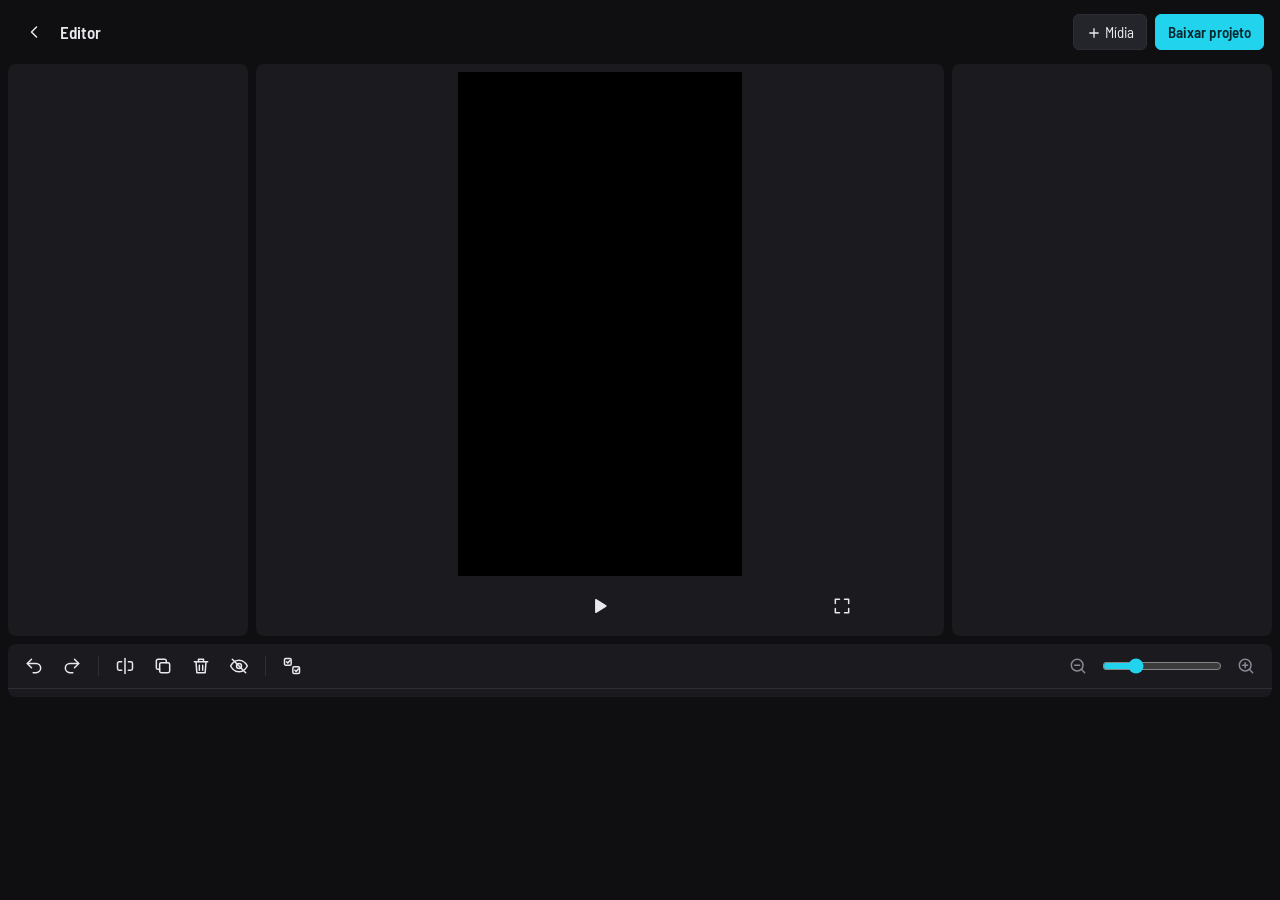
==== commit d19c0e8b: "editor v7.16" ====
--- a/motor/editor_modelo.html
+++ b/motor/editor_modelo.html
@@ -134,6 +134,10 @@
 .cabeca { position: absolute; top: 0; bottom: 0; width: 2px; margin-left: -1px; background: #fff; z-index: 5; pointer-events: none; }
 .cabeca::before { content: ""; position: absolute; top: 0; left: -5px; border: 6px solid transparent; border-top: 8px solid #fff; }
 .guia { position: absolute; top: 0; bottom: 0; width: 1px; background: var(--destaque); z-index: 4; pointer-events: none; display: none; }
+.player.cheia { position: fixed; inset: 0; z-index: 40; background: #000; border-radius: 0; align-content: center; padding: 12px; }
+.player.cheia .tela { max-width: min(100vw, calc((100vh - 80px) * 9 / 16)); }
+.player.cheia .transporte { max-width: 640px; }
+.pista.h-video.alvo { outline: 2px dashed #ffffffaa; outline-offset: -1px; border-radius: 5px; }
 .aviso { position: fixed; left: 50%; bottom: 24px; transform: translateX(-50%); background: var(--texto); color: var(--fundo); padding: 10px 16px; border-radius: 8px; font-weight: 500; opacity: 0; transition: opacity .2s; pointer-events: none; z-index: 10; }
 .aviso.on { opacity: 1; }
 @media (prefers-reduced-motion: reduce) { .aviso { transition: none; } }
@@ -154,12 +158,19 @@
   <symbol id="i-mais" viewBox="0 0 24 24"><circle cx="11" cy="11" r="7"/><path d="M8 11h6M11 8v6M20 20l-4-4"/></symbol>
   <symbol id="i-olho" viewBox="0 0 24 24"><path d="M2 12s3.5-7 10-7 10 7 10 7-3.5 7-10 7S2 12 2 12z"/><circle cx="12" cy="12" r="3"/><path d="M4 4l16 16"/></symbol>
   <symbol id="i-varios" viewBox="0 0 24 24"><rect x="3" y="3" width="8" height="8" rx="1.5"/><rect x="13" y="13" width="8" height="8" rx="1.5"/><path d="m5.5 7 1.5 1.5 2.5-3M15.5 17l1.5 1.5 2.5-3"/></symbol>
+  <symbol id="i-duplicar" viewBox="0 0 24 24"><rect x="8" y="8" width="12" height="12" rx="2"/><path d="M16 8V6a2 2 0 0 0-2-2H6a2 2 0 0 0-2 2v8a2 2 0 0 0 2 2h2"/></symbol>
+  <symbol id="i-cheia" viewBox="0 0 24 24"><path d="M4 9V4h5M20 9V4h-5M4 15v5h5M20 15v5h-5"/></symbol>
+  <symbol id="i-midia" viewBox="0 0 24 24"><path d="M12 5v14M5 12h14"/></symbol>
+  <symbol id="i-voltar" viewBox="0 0 24 24"><path d="M15 18l-6-6 6-6"/></symbol>
   <symbol id="i-ouvir" viewBox="0 0 24 24"><path d="M4 9v6h4l5 4V5L8 9z"/><path d="M16.5 8.5a5 5 0 0 1 0 7"/></symbol>
 </svg>
 
 <div class="app">
   <div class="topo">
+    <button class="icone" id="bt-menu" title="Projetos" hidden><svg><use href="#i-voltar"/></svg></button>
     <h1 id="titulo">Editor</h1>
+    <button id="bt-midia" title="Adicionar mídia do computador (Ctrl+O)"><svg style="width:16px;height:16px;vertical-align:-3px;stroke:currentColor;fill:none;stroke-width:2"><use href="#i-midia"/></svg> Mídia</button>
+    <input type="file" id="arq-midia" accept="video/*,audio/*,image/*" multiple hidden>
     <button id="bt-baixar" class="principal">Baixar projeto</button>
   </div>
 
@@ -173,7 +184,7 @@
     <div class="transporte">
       <span class="tc" id="tc"></span>
       <button id="bt-play" class="icone" title="Tocar (espaço)" style="width:44px;height:44px"><svg><use href="#i-play"/></svg></button>
-      <span></span>
+      <span style="justify-self:end"><button class="icone" id="bt-cheia" title="Tela cheia (F)"><svg><use href="#i-cheia"/></svg></button></span>
     </div>
   </div>
 
@@ -185,6 +196,7 @@
       <button class="icone" id="bt-refazer" title="Refazer (Ctrl+Shift+Z ou Ctrl+Y)"><svg><use href="#i-refazer"/></svg></button>
       <span class="sep"></span>
       <button class="icone" id="bt-split" title="Dividir na agulha (Ctrl+B)"><svg><use href="#i-split"/></svg></button>
+      <button class="icone" id="bt-duplicar" title="Duplicar (Ctrl+D)"><svg><use href="#i-duplicar"/></svg></button>
       <button class="icone" id="bt-apagar" title="Apagar selecionado (Delete)"><svg><use href="#i-lixo"/></svg></button>
       <button class="icone" id="bt-olho" title="Desativar / ativar (H)"><svg><use href="#i-olho"/></svg></button>
       <span class="sep"></span>
@@ -289,7 +301,7 @@
     const y = tn[nk]; const c = Math.min(Math.max(src, y.de), y.de + y.dur);
     return { t: y.ini + (c - y.de), fora: false };
   };
-  P.legendas = P.legendas.map((l) => { const a = map(l.de, false), b = map(l.ate, true); return { ...l, de: r3(a.t), ate: r3(b.t) }; })
+  P.legendas = P.legendas.map((l) => { const a = map(l.de, false), b = map(l.ate, true); let ate = b.t; if (!a.fora && ate - a.t < 0.05 && l.ate - l.de >= 0.05) ate = Math.min(a.t + (l.ate - l.de), totalN); return { ...l, de: r3(a.t), ate: r3(ate) }; })
     .filter((l) => l.ate - l.de >= 0.05);
   P.sfx = P.sfx.map((s) => { const a = map(s.em, false); return a.fora ? null : { ...s, em: r3(a.t) }; }).filter(Boolean);
   P.sobre = P.sobre.map((o) => { const a = map(o.em, false); return a.fora ? null : { ...o, em: r3(a.t) }; }).filter(Boolean);
@@ -297,15 +309,27 @@
 }
 
 // ---------- mídia e som ----------
-const els = {};
-for (const [nome, m] of Object.entries(M)) {
-  if (m.tipo === 'video') { const v = document.createElement('video'); v.src = m.src; v.preload = 'auto'; v.playsInline = true; v.muted = true; v.setAttribute('playsinline', ''); els[nome] = v; }
-  else if (m.tipo === 'imagem') { const im = new Image(); im.src = m.src; els[nome] = im; }
-}
-const elsS = {};
-for (const [nome, m] of Object.entries(M)) {
-  if (m.tipo === 'video') { const v = document.createElement('video'); v.src = m.src; v.preload = 'auto'; v.playsInline = true; v.muted = true; v.setAttribute('playsinline', ''); elsS[nome] = v; }
-  else if (m.tipo === 'imagem') elsS[nome] = els[nome];
+const els = {}, elsS = {};
+function novoVideo(src) { const v = document.createElement('video'); v.src = src; v.preload = 'auto'; v.playsInline = true; v.muted = true; v.setAttribute('playsinline', ''); return v; }
+async function miniLocal(nome) { // tira de miniaturas pra vídeo que veio do computador (o do King Bot já vem pronto)
+  const m = M[nome]; if (!m || m.mini || m.tipo !== 'video' || !m.duracao) return;
+  const v = novoVideo(m.src), dur = m.duracao, n = Math.max(1, Math.min(240, Math.ceil(dur * 2))), ps = n / dur;
+  const c = document.createElement('canvas'); c.width = n * 36; c.height = 64; const g = c.getContext('2d');
+  await new Promise((ok) => { v.onloadeddata = ok; v.onerror = ok; setTimeout(ok, 8000); });
+  for (let i = 0; i < n; i++) {
+    await new Promise((ok) => { v.onseeked = ok; setTimeout(ok, 1500); v.currentTime = Math.min(dur - 0.05, (i + 0.5) / ps); });
+    const iw = v.videoWidth, ih = v.videoHeight; if (!iw) break;
+    const k = Math.max(36 / iw, 64 / ih); g.drawImage(v, i * 36 + (36 - iw * k) / 2, (64 - ih * k) / 2, iw * k, ih * k);
+  }
+  m.mini = { src: c.toDataURL('image/jpeg', 0.6), n, por_seg: ps };
+  desenharTimeline();
+}
+function prepararMidia(nome) { // elementos de imagem/vídeo (um pro vídeo principal, outro pro clipe por cima) e o som
+  const m = M[nome];
+  if (m.tipo === 'video') { els[nome] = novoVideo(m.src); elsS[nome] = novoVideo(m.src); }
+  else if (m.tipo === 'imagem') { const im = new Image(); im.src = m.src; els[nome] = im; elsS[nome] = im; }
+  if (actx && (m.tipo === 'audio' || m.tipo === 'video')) carregarSom(nome);
+  if (m.tipo === 'video' && !m.mini) setTimeout(() => miniLocal(nome), 300);
 }
 /* Som da prévia: tudo passa pelo Web Audio (o vídeo fica mudo e só desenha a imagem).
    Assim volume acima de 100%, mudo e posição dos SFX valem em qualquer aparelho, inclusive iPhone,
@@ -313,25 +337,85 @@
 let actx = null, somOk = false; const bufs = {}; let fontes = [];
 function b64buf(url) { const s = atob(url.split(',')[1]); const u = new Uint8Array(s.length); for (let i = 0; i < s.length; i++) u[i] = s.charCodeAt(i); return u.buffer; }
 function decodificar(buf) { return new Promise((ok, erro) => { const r = actx.decodeAudioData(buf, ok, erro); if (r && r.then) r.then(ok, erro); }); }
-try {
-  actx = new (window.AudioContext || window.webkitAudioContext)();
-  for (const [n, m] of Object.entries(M)) if (m.tipo === 'audio' || m.tipo === 'video') decodificar(b64buf(m.src)).then((b) => { bufs[n] = b; somOk = true; }).catch(() => {});
-} catch (err) { actx = null; }
+function bytesDe(url) { return url.startsWith('data:') ? Promise.resolve(b64buf(url)) : fetch(url).then((r) => r.arrayBuffer()); }
+function picosDoBuffer(b, porSeg = 40) { // onda pra mídia que veio do computador (a do King Bot já vem pronta)
+  const d = b.getChannelData(0), passo = Math.max(1, Math.floor(b.sampleRate / porSeg)), v = [];
+  for (let i = 0; i < d.length; i += passo) { let mx = 0; for (let j = i; j < Math.min(d.length, i + passo); j += 4) { const a = Math.abs(d[j]); if (a > mx) mx = a; } v.push(mx); }
+  const ref = [...v].sort((a, b) => a - b)[Math.floor(v.length * 0.98)] || 1;
+  return v.map((x) => Math.min(100, Math.round(x * 100 / ref)));
+}
+function carregarSom(n) {
+  const m = M[n];
+  bytesDe(m.src).then(decodificar).then((b) => {
+    bufs[n] = b; somOk = true;
+    if (!m.picos) { m.picos = picosDoBuffer(b); if (typeof desenharTimeline === 'function' && document.readyState !== 'loading') desenharTimeline(); }
+  }).catch(() => {});
+}
+try { actx = new (window.AudioContext || window.webkitAudioContext)(); } catch (err) { actx = null; }
+for (const n of Object.keys(M)) prepararMidia(n);
+
+/* ---------- reduzir ruído e realçar voz (prévia) ----------
+   Ruído: RNNoise no navegador (mesma rede do arnndn do render), calculado uma vez por mídia e misturado
+   com o original pela força. Precisa de internet na primeira vez (baixa o wasm). Realçar voz: mesmo EQ +
+   compressor do render, em Web Audio. */
+const bufsNR = {}, nrPendente = {};
+let rnnoise = null;
+async function prepararRuido(nome) {
+  if (bufsNR[nome] || nrPendente[nome] || !bufs[nome]) return;
+  nrPendente[nome] = true;
+  try {
+    if (!rnnoise) { const mod = await import('https://cdn.jsdelivr.net/npm/@shiguredo/rnnoise-wasm@2025.1.5/dist/rnnoise.js'); rnnoise = await mod.Rnnoise.load(); }
+    const b = bufs[nome], SR = 48000, n = Math.ceil(b.duration * SR);
+    const off = new OfflineAudioContext(1, n, SR), src = off.createBufferSource(); src.buffer = b; src.connect(off.destination); src.start();
+    const r48 = (await off.startRendering()).getChannelData(0);
+    const st = rnnoise.createDenoiseState(), F = rnnoise.frameSize, out = new Float32Array(n), fr = new Float32Array(F);
+    for (let i = 0; i + F <= n; i += F) {
+      for (let j = 0; j < F; j++) fr[j] = r48[i + j] * 32768;
+      st.processFrame(fr);
+      for (let j = 0; j < F; j++) out[i + j] = fr[j] / 32768;
+      if ((i / F) % 500 === 499) await new Promise((ok) => setTimeout(ok, 0));
+    }
+    st.destroy();
+    const nb = actx.createBuffer(1, n, SR); nb.copyToChannel(out, 0); bufsNR[nome] = nb;
+    if (tocando) agendarTudo();
+  } catch (e) { aviso('Prévia do ruído precisa de internet (no vídeo final funciona)'); }
+  nrPendente[nome] = false;
+}
+function cadeiaVoz(destino) { // realçar voz: mesmo tratamento do render (REALCE_VOZ em render.py)
+  const hp = actx.createBiquadFilter(); hp.type = 'highpass'; hp.frequency.value = 80;
+  const p1 = actx.createBiquadFilter(); p1.type = 'peaking'; p1.frequency.value = 250; p1.Q.value = 1; p1.gain.value = -2;
+  const p2 = actx.createBiquadFilter(); p2.type = 'peaking'; p2.frequency.value = 3200; p2.Q.value = 1.2; p2.gain.value = 4;
+  const hs = actx.createBiquadFilter(); hs.type = 'highshelf'; hs.frequency.value = 9000; hs.gain.value = 2;
+  const cp = actx.createDynamicsCompressor(); cp.threshold.value = -20; cp.ratio.value = 3; cp.attack.value = 0.005; cp.release.value = 0.09; cp.knee.value = 6;
+  const mk = actx.createGain(); mk.gain.value = 1.6;
+  hp.connect(p1).connect(p2).connect(hs).connect(cp).connect(mk).connect(destino);
+  return hp;
+}
+const RNN_ATRASO = 960 / 48000; // esse build do RNNoise devolve a voz 960 amostras (20 ms) atrasada (medido 11/11)
 function garantirAudio() {
   if (!actx) return;
   if (actx.state !== 'running') actx.resume();
   if (!garantirAudio.ok) { const s = actx.createBufferSource(); s.buffer = actx.createBuffer(1, 1, 22050); s.connect(actx.destination); s.start(0); garantirAudio.ok = true; }
 }
-function agendarBuf(nome, quando, offset, dur, vol) {
+function agendarBuf(nome, quando, offset, dur, vol, fx) {
   const b = bufs[nome]; if (!b || dur <= 0.005 || vol <= 0) return;
-  const s = actx.createBufferSource(), g = actx.createGain(); s.buffer = b;
+  const g = actx.createGain();
   const f = Math.min(0.006, dur / 3);
   g.gain.setValueAtTime(0, quando); g.gain.linearRampToValueAtTime(vol, quando + f);
   g.gain.setValueAtTime(vol, quando + dur - f); g.gain.linearRampToValueAtTime(0, quando + dur);
-  s.connect(g).connect(actx.destination);
-  s.start(quando, Math.max(0, offset), dur); fontes.push(s);
-  s.onended = () => { fontes = fontes.filter((x) => x !== s); };
-}
+  g.connect(fx && fx.voz ? cadeiaVoz(actx.destination) : actx.destination);
+  const nr = fx ? Math.min(1, fx.nr || 0) : 0;
+  if (nr > 0 && !bufsNR[nome]) prepararRuido(nome);
+  const partes = nr > 0 && bufsNR[nome] ? [[b, 1 - nr, offset], [bufsNR[nome], nr, offset + RNN_ATRASO]] : [[b, 1, offset]];
+  for (const [buf, ganho, off] of partes) {
+    if (ganho <= 0) continue;
+    const s = actx.createBufferSource(), gg = actx.createGain(); s.buffer = buf; gg.gain.value = ganho;
+    s.connect(gg).connect(g);
+    s.start(quando, Math.max(0, off), dur); fontes.push(s);
+    s.onended = () => { fontes = fontes.filter((x) => x !== s); };
+  }
+}
+const fxDe = (o) => ({ nr: o.reduzir_ruido || 0, voz: !!o.realcar_voz });
 function tocarSom(nome, vol, offset = 0, dur = null) { // botão "Ouvir"
   garantirAudio(); if (!actx || !bufs[nome]) return;
   agendarBuf(nome, actx.currentTime + 0.02, offset, (dur || bufs[nome].duration) - offset, vol);
@@ -345,12 +429,13 @@
   for (const x of L.tr) {
     const t = x.t, m = M[t.midia] || {}; if (m.tipo !== 'video' || t.mudo) continue;
     if (x.ini + x.dur <= T0) continue;
-    let ini = Math.max(x.ini, T0);
-    while (ini < x.ini + x.dur - 0.005) { // o trecho pode cruzar pedaços da cópia leve
-      const src = x.de + (ini - x.ini), seg = (m.mapa || []).find((s) => src >= s.a - 0.005 && src < s.b);
+    let ini = Math.max(x.ini, T0), voltas = 0;
+    while (ini < x.ini + x.dur - 0.005 && voltas++ < 100) { // o trecho pode cruzar pedaços da cópia leve
+      // "< s.b - 0.002": no fim exato de um pedaço o arredondamento achava o mesmo pedaço de novo e o laço não andava
+      const src = x.de + (ini - x.ini), seg = (m.mapa || []).find((s) => src >= s.a - 0.005 && src < s.b - 0.002);
       if (!seg) break;
       const dur = Math.min(x.ini + x.dur - ini, seg.b - src);
-      agendarBuf(t.midia, ctx0 + (ini - T0), seg.o + (src - seg.a), dur, t.volume ?? 1);
+      agendarBuf(t.midia, ctx0 + (ini - T0), seg.o + (src - seg.a), dur, t.volume ?? 1, fxDe(t));
       ini += dur;
     }
   }
@@ -363,11 +448,11 @@
   for (const o of P.sobre) {
     const m = M[o.midia] || {}; if (o.desativado || o.mudo || m.tipo !== 'video') continue;
     const d = durSobre(o); if (o.em + d <= T0) continue;
-    let ini = Math.max(o.em, T0);
-    while (ini < o.em + d - 0.005) {
-      const src = (o.de || 0) + (ini - o.em), seg = (m.mapa || []).find((x) => src >= x.a - 0.005 && src < x.b); if (!seg) break;
+    let ini = Math.max(o.em, T0), voltas = 0;
+    while (ini < o.em + d - 0.005 && voltas++ < 100) {
+      const src = (o.de || 0) + (ini - o.em), seg = (m.mapa || []).find((x) => src >= x.a - 0.005 && src < x.b - 0.002); if (!seg) break;
       const dd = Math.min(o.em + d - ini, seg.b - src);
-      agendarBuf(o.midia, ctx0 + (ini - T0), seg.o + (src - seg.a), dd, o.volume ?? 1); ini += dd;
+      agendarBuf(o.midia, ctx0 + (ini - T0), seg.o + (src - seg.a), dd, o.volume ?? 1, fxDe(o)); ini += dd;
     }
   }
   chaveSom = JSON.stringify([P.trechos, P.sfx, P.sobre]);
@@ -512,7 +597,7 @@
   for (const tp of COM_PISTA) for (let k = 0; k < nPistas(tp); k++) rows[tp].push('');
   L.tr.forEach((x, i) => {
     const t = x.t, w = Math.max(6, x.dur * pxs - 2), m = M[t.midia] || {}, vol = t.mudo ? 0 : (t.volume ?? 1);
-    const extra = (t.mudo ? ', mudo' : (vol !== 1 ? `, ${Math.round(vol * 100)}%` : ''));
+    const extra = (t.mudo ? ', mudo' : (vol !== 1 ? `, ${Math.round(vol * 100)}%` : '')) + (!t.mudo && (t.reduzir_ruido || t.realcar_voz) ? ' · voz' : '');
     const ond = m.picos ? onda(m.picos, 40, x.de, x.de + x.dur, w, 18, vol, (ts) => proxyT(t.midia, ts)) : '';
     v += `<div class="bloco b-video${S('trecho', i)}" data-tipo="trecho" data-i="${i}" style="left:${x.ini * pxs}px;width:${w}px">${minis(t, x, w)}${ond}<span class="rot">${esc(t.midia)} ${curto(x.dur)}${extra}</span>${alcas}</div>`;
   });
@@ -526,17 +611,17 @@
   P.sobre.forEach((o, i) => {
     const d = durSobre(o), w = Math.max(10, d * pxs - 1);
     const mini = (M[o.midia] || {}).mini ? minis({ midia: o.midia }, { de: o.de || 0 }, w) : '';
-    rows.sobre[o.pista || 0] += `<div class="bloco b-sobre${S('sobre', i)}${OFF(o)}" data-tipo="sobre" data-i="${i}" style="left:${o.em * pxs}px;width:${w}px">${mini}<span class="rot">${esc(o.midia)} ${curto(d)}${o.mudo ? ', mudo' : ''}</span>${alcas}</div>`;
+    rows.sobre[o.pista || 0] += `<div class="bloco b-sobre${S('sobre', i)}${OFF(o)}" data-tipo="sobre" data-i="${i}" style="left:${o.em * pxs}px;width:${w}px">${mini}<span class="rot">${esc(o.midia)} ${curto(d)}${o.mudo ? ', mudo' : (o.reduzir_ruido || o.realcar_voz ? ' · voz' : '')}</span>${alcas}</div>`;
   });
   if (P.balao && P.balao.texto) {
     const bb = P.balao; b = `<div class="bloco b-balao${S('balao', 0)}${OFF(bb)}" data-tipo="balao" data-i="0" style="left:${(bb.de || 0) * pxs}px;width:${Math.max(6, ((bb.ate ?? 3.5) - (bb.de || 0)) * pxs - 1)}px"><span class="rot">${esc(bb.texto)}</span>${alcas}</div>`;
   }
-  const alvoP = arr && arr.pistaAlvo != null ? arr.tipo + ':' + arr.pistaAlvo : '';
+  const alvoP = arr && arr.pistaAlvo != null ? (arr.tipo === 'trecho' ? (arr.virar === 'sobre' ? 'sobre' : '-') : arr.tipo) + ':' + arr.pistaAlvo : '';
   const linhaP = (tp, k, cls) => `<div class="pista ${cls}${rows[tp][k] ? '' : ' vazia'}${alvoP === tp + ':' + k ? ' alvo' : ''}" data-tp="${tp}" data-pista="${k}">${rows[tp][k]}</div>`;
   const NOMES = { sobre: 'Por cima', legenda: 'Texto', sfx: 'Áudio' }, CLS = { sobre: 'h-sobre', legenda: 'h-leg', sfx: 'h-sfx' };
   let corpo = '', cab = '<div style="height:26px"></div>';
   for (let k = rows.sobre.length - 1; k >= 0; k--) { corpo += linhaP('sobre', k, 'h-sobre'); cab += `<div class="h-sobre" style="margin-bottom:4px">${rows.sobre[k] ? NOMES.sobre + (k ? ' ' + (k + 1) : '') : '+ clipe'}</div>`; }
-  corpo += `<div class="pista h-video">${v}</div>`; cab += '<div class="h-video" style="margin-bottom:4px">Vídeo</div>';
+  corpo += `<div class="pista h-video${arr && arr.virar === 'trecho' ? ' alvo' : ''}">${v}</div>`; cab += '<div class="h-video" style="margin-bottom:4px">Vídeo</div>';
   for (const tp of ['legenda', 'sfx']) rows[tp].forEach((r, k) => { corpo += linhaP(tp, k, CLS[tp]); cab += `<div class="${CLS[tp]}" style="margin-bottom:4px">${r || !k ? NOMES[tp] + (k ? ' ' + (k + 1) : '') : '+ ' + NOMES[tp].toLowerCase()}</div>`; });
   corpo += `<div class="pista h-balao">${b}</div>`; cab += '<div class="h-balao">Balão</div>';
   $('cabecas').innerHTML = cab;
@@ -574,8 +659,12 @@
   if (!arr.mexeu && Math.abs(e.clientX - arr.x0) < 4) return;
   if (!arr.mexeu) multi = [];
   arr.mexeu = true;
-  if (arr.tipo === 'trecho' && arr.modo === 'mover') return; // trecho só apara pelas pontas
-  if (arr.modo === 'mover' && COM_PISTA.includes(arr.tipo)) { // arrastar pra cima/baixo troca de camada
+  if (arr.modo === 'mover' && (arr.tipo === 'trecho' || arr.tipo === 'sobre')) { // vídeo <-> clipe por cima
+    const sob = (sel_) => [...document.querySelectorAll(sel_)].find((d) => { const r = d.getBoundingClientRect(); return e.clientY >= r.top - 2 && e.clientY < r.bottom + 2; });
+    if (arr.tipo === 'trecho') { const l = sob('.pista[data-tp="sobre"]'); arr.virar = l ? 'sobre' : null; arr.pistaAlvo = l ? +l.dataset.pista : null; }
+    else { const l = sob('.pista.h-video'); arr.virar = l ? 'trecho' : null; }
+  }
+  if (arr.modo === 'mover' && COM_PISTA.includes(arr.tipo) && !arr.virar) { // arrastar pra cima/baixo troca de camada
     const lin = [...document.querySelectorAll(`.pista[data-tp="${arr.tipo}"]`)];
     const alvoL = lin.find((d) => { const r = d.getBoundingClientRect(); return e.clientY >= r.top - 2 && e.clientY < r.bottom + 2; });
     if (alvoL) arr.pistaAlvo = +alvoL.dataset.pista;
@@ -588,9 +677,12 @@
   const a = arr; arr = null; guiaT = null;
   if (a.modo === 'agulha') return;
   if (a.mexeu) {
-    if (COM_PISTA.includes(a.tipo)) { // não deixa dois na mesma camada no mesmo tempo: sobe pra próxima livre
-      const lista = LISTA[a.tipo](), o = lista[a.i]; if (o) { acomodar(a.tipo, o); compactar(a.tipo); lista.sort((x, y) => iv(a.tipo, x)[0] - iv(a.tipo, y)[0]); sel = { tipo: a.tipo, i: lista.indexOf(o) }; }
+    if (sel && COM_PISTA.includes(sel.tipo)) { // não deixa dois na mesma camada no mesmo tempo: sobe pra próxima livre
+      const tp = sel.tipo, lista = LISTA[tp](), o = lista[sel.i]; if (o) { acomodar(tp, o); compactar(tp); lista.sort((x, y) => iv(tp, x)[0] - iv(tp, y)[0]); sel = { tipo: tp, i: lista.indexOf(o) }; }
     }
+    if (a.virar === 'sobre' && sel && sel.tipo === 'sobre') aviso('Virou clipe por cima');
+    if (a.virar === 'trecho' && sel && sel.tipo === 'trecho') aviso('Entrou no vídeo');
+    if (a.tipo === 'sobre' && sel && sel.tipo === 'sobre') compactar('sobre');
     confirmar(a.antes); tudo(); return;
   }
   // clique: seleciona; se a agulha estiver fora do item, leva ela pro começo dele
@@ -639,6 +731,16 @@
       s.em = r3(s.em + delta); s.inicio = r3(ini0 + delta); s.duracao = r3(d0 - delta); if (!s.inicio) delete s.inicio;
     } else { const d = Math.min(Math.max(comIma(s.em + durSfx(s) + dt) - s.em, 0.05), maxM - (s.inicio || 0)); s.duracao = r3(d); }
     sel = { tipo: 'sfx', i: arr.i };
+  } else if (arr.tipo === 'sobre' && arr.modo === 'mover' && arr.virar === 'trecho') {
+    const o = P.sobre.splice(arr.i, 1)[0], d = durSobre(o), em = Math.max(0, o.em + dt);
+    const L0 = estrutura(B.trechos); let j = 0; L0.forEach((y) => { if (y.ini + y.dur / 2 < em + Math.min(d, 1) / 2) j++; });
+    const t = { midia: o.midia };
+    if ((M[o.midia] || {}).tipo === 'imagem') t.duracao = r3(d); else { t.de = r3(o.de || 0); t.ate = r3(o.ate); }
+    for (const k of ['volume', 'mudo', 'faixas', 'reduzir_ruido', 'realcar_voz']) if (o[k] != null) t[k] = clone(o[k]);
+    P.trechos.splice(j, 0, t);
+    remapear(B.trechos, P.trechos, (k) => (k < j ? k : k + 1));
+    guiaT = estrutura(P.trechos)[j].ini;
+    sel = { tipo: 'trecho', i: j };
   } else if (arr.tipo === 'sobre') {
     const o = P.sobre[arr.i], m = M[o.midia] || {}, img = m.tipo === 'imagem';
     if (arr.pistaAlvo != null) { if (arr.pistaAlvo) o.pista = arr.pistaAlvo; else delete o.pista; }
@@ -658,6 +760,35 @@
     else if (arr.modo === 'ini') b.de = r3(Math.min(Math.max(comIma(de0 + dt), 0), ate0 - 0.1));
     else b.ate = r3(Math.max(Math.min(comIma(ate0 + dt), total), de0 + 0.1));
     sel = { tipo: 'balao', i: 0 };
+  } else if (arr.tipo === 'trecho' && arr.modo === 'mover') {
+    const L0 = estrutura(B.trechos), x0 = L0[arr.i];
+    if (arr.virar === 'sobre' && B.trechos.length > 1) {
+      // legendas e efeitos desse trecho vão junto com ele pra camada de cima (não somem)
+      const dentro = (a0) => a0 >= x0.ini - 1e-6 && a0 < x0.ini + x0.dur - 1e-6;
+      const levaL = P.legendas.filter((l) => dentro(l.de)), levaS = P.sfx.filter((x) => dentro(x.em));
+      P.legendas = P.legendas.filter((l) => !levaL.includes(l)); P.sfx = P.sfx.filter((x) => !levaS.includes(x));
+      const t = P.trechos.splice(arr.i, 1)[0];
+      remapear(B.trechos, P.trechos, (k) => (k < arr.i ? k : k === arr.i ? -1 : k - 1));
+      const tot = linha().total, o = { midia: t.midia, em: r3(Math.min(Math.max(comIma(x0.ini + dt), 0), Math.max(0, tot - x0.dur))), largura: 1080 };
+      const desl = o.em - x0.ini;
+      for (const l of levaL) { const n = { ...l, de: r3(l.de + desl), ate: r3(Math.min(l.ate + desl, tot)) }; if (n.ate - n.de >= 0.05) { acomodar('legenda', n); P.legendas.push(n); } }
+      for (const x of levaS) { const n = { ...x, em: r3(x.em + desl) }; if (n.em < tot) { acomodar('sfx', n); P.sfx.push(n); } }
+      P.legendas.sort((p1, p2) => p1.de - p2.de); P.sfx.sort((p1, p2) => p1.em - p2.em);
+      if ((M[t.midia] || {}).tipo === 'imagem') o.duracao = r3(x0.dur); else { o.de = r3(t.de); o.ate = r3(t.ate); }
+      for (const k of ['volume', 'mudo', 'faixas', 'reduzir_ruido', 'realcar_voz']) if (t[k] != null) o[k] = clone(t[k]);
+      if (arr.pistaAlvo) o.pista = arr.pistaAlvo;
+      P.sobre.push(o); sel = { tipo: 'sobre', i: P.sobre.length - 1 };
+    } else {
+      const centro = x0.ini + x0.dur / 2 + dt; let j = 0;
+      L0.forEach((y, k) => { if (k !== arr.i && y.ini + y.dur / 2 < centro) j++; });
+      if (j !== arr.i) {
+        const ordem = [...Array(B.trechos.length).keys()]; ordem.splice(arr.i, 1); ordem.splice(j, 0, arr.i);
+        P.trechos = ordem.map((k) => clone(B.trechos[k]));
+        remapear(B.trechos, P.trechos, (k) => ordem.indexOf(k));
+      }
+      guiaT = estrutura(P.trechos)[j].ini;
+      sel = { tipo: 'trecho', i: j };
+    }
   } else if (arr.tipo === 'trecho') {
     const t = P.trechos[arr.i], m = M[t.midia] || {};
     if (m.tipo === 'imagem') { if (arr.modo === 'fim') t.duracao = r3(Math.max(0.1, (t.duracao || 1) + dt)); }
@@ -710,6 +841,102 @@
     sel = null; textoAtual = null; tudo();
   });
 }
+function duplicar() {
+  if (!sel) return aviso('Selecione algo pra duplicar');
+  if (sel.tipo === 'balao') return aviso('Só tem um balão');
+  const tipo = sel.tipo, idx = (multi.length > 1 ? [...multi] : [sel.i]).sort((a, b) => a - b);
+  mudar(() => {
+    if (tipo === 'trecho') { // cópia entra logo depois do original; o resto anda pra frente
+      let novos = 0;
+      for (const k0 of idx) {
+        const k = k0 + novos, velho = clone(P.trechos);
+        P.trechos.splice(k + 1, 0, clone(P.trechos[k]));
+        remapear(velho, P.trechos, (j) => (j <= k ? j : j + 1)); novos++;
+      }
+      sel = { tipo, i: idx[idx.length - 1] + novos }; multi = [];
+    } else {
+      const lista = LISTA[tipo](), total = linha().total, feitos = [];
+      const fim = Math.max(...idx.map((i) => iv(tipo, lista[i])[1])), ini = Math.min(...idx.map((i) => iv(tipo, lista[i])[0]));
+      const desloc = fim + (fim - ini) <= total + 0.01 ? fim - ini : 0; // cabe depois? vai depois; senão, mesma hora numa camada livre
+      for (const i of idx) {
+        const c = clone(lista[i]);
+        if (tipo === 'legenda') { c.de = r3(c.de + desloc); c.ate = r3(c.ate + desloc); } else c.em = r3(c.em + desloc);
+        acomodar(tipo, c); lista.push(c); feitos.push(c);
+      }
+      lista.sort((a, b) => iv(tipo, a)[0] - iv(tipo, b)[0]);
+      sel = { tipo, i: lista.indexOf(feitos[feitos.length - 1]) }; multi = feitos.length > 1 ? feitos.map((c) => lista.indexOf(c)).sort((a, b) => a - b) : [];
+    }
+    textoAtual = null; tudo();
+  });
+  aviso(idx.length > 1 ? `${idx.length} duplicados` : 'Duplicado');
+}
+function telaCheia(ligar) {
+  const pl = document.querySelector('.player'), on = ligar ?? !pl.classList.contains('cheia');
+  pl.classList.toggle('cheia', on);
+  try {
+    if (on && pl.requestFullscreen && !document.fullscreenElement) pl.requestFullscreen().catch(() => {});
+    if (!on && document.fullscreenElement) document.exitFullscreen().catch(() => {});
+  } catch (e) { }
+  requestAnimationFrame(escalar);
+}
+document.addEventListener('fullscreenchange', () => { if (!document.fullscreenElement) { document.querySelector('.player').classList.remove('cheia'); requestAnimationFrame(escalar); } });
+
+// ---------- mídia do computador (Ctrl+O) ----------
+function nomeLivre(arquivo) {
+  let base = arquivo.replace(/\.[^.]+$/, '').normalize('NFD').replace(/[\u0300-\u036f]/g, '').replace(/[^A-Za-z0-9_-]+/g, '_').replace(/^_+|_+$/g, '').slice(0, 30) || 'midia';
+  let n = base, k = 2; while (M[n] || (P.midia && P.midia[n])) n = base + '_' + k++;
+  return n;
+}
+function duracaoDe(url, tipo) {
+  return new Promise((ok) => { const e = document.createElement(tipo === 'audio' ? 'audio' : 'video'); e.preload = 'metadata'; e.onloadedmetadata = () => ok(e.duration || 0); e.onerror = () => ok(0); e.src = url; });
+}
+async function registrarMidia(nome, url, tipo, caminho) { // entra na biblioteca da página (M) e no projeto (P.midia)
+  const dur = tipo === 'imagem' ? 0 : await duracaoDe(url, tipo);
+  M[nome] = { tipo, src: url, duracao: dur, local: true };
+  if (tipo === 'video') M[nome].mapa = [{ a: 0, b: dur, o: 0 }];
+  prepararMidia(nome);
+  if (caminho) { P.midia = P.midia || {}; P.midia[nome] = caminho; }
+}
+async function importarArquivos(lista) {
+  const novos = [];
+  for (const f of lista) {
+    const tipo = f.type.startsWith('video') ? 'video' : f.type.startsWith('audio') ? 'audio' : f.type.startsWith('image') ? 'imagem' : null;
+    if (!tipo) { aviso(f.name + ': não é vídeo, áudio nem imagem'); continue; }
+    const nome = nomeLivre(f.name), arq = nome + (f.name.match(/\.[^.]+$/) || [''])[0].toLowerCase();
+    const antes = JSON.stringify(P);
+    await registrarMidia(nome, URL.createObjectURL(f), tipo, 'midia/' + arq);
+    confirmar(antes);
+    novos.push({ nome, tipo });
+    if (window.kbEnviarMidia) window.kbEnviarMidia(f, 'midia/' + arq, nome);
+  }
+  if (!novos.length) return;
+  abaSons = novos[novos.length - 1].tipo === 'audio' ? 'sons' : 'clipes';
+  tudo();
+  aviso(novos.length > 1 ? `${novos.length} mídias na biblioteca` : `${novos[0].nome} na biblioteca: ${novos[0].tipo === 'audio' ? '+ agulha pra usar' : '+ no vídeo ou + por cima'}`);
+  if (!window.kbEnviarMidia) setTimeout(() => aviso('Manda esse arquivo no chat junto com o projeto'), 2600);
+}
+$('bt-midia').onclick = () => $('arq-midia').click();
+$('arq-midia').onchange = (e) => { const fs = [...e.target.files]; e.target.value = ''; importarArquivos(fs); };
+document.addEventListener('dragover', (e) => { if (e.dataTransfer && [...e.dataTransfer.types].includes('Files')) e.preventDefault(); });
+document.addEventListener('drop', (e) => { if (e.dataTransfer && e.dataTransfer.files.length) { e.preventDefault(); importarArquivos([...e.dataTransfer.files]); } });
+function inserirNoVideo(nome) { // na agulha: se cair no meio de um trecho, divide ele e entra entre os dois
+  const m = M[nome] || {};
+  mudar(() => {
+    let L = linha(), k = trechoEm(T, L.tr, false), x = L.tr[k], j;
+    if (!x) j = 0;
+    else if (T - x.ini < 0.05) j = k;
+    else if (x.ini + x.dur - T < 0.05 || m.tipo === 'imagem' && (M[x.t.midia] || {}).tipo === 'imagem') j = k + 1;
+    else if ((M[x.t.midia] || {}).tipo === 'imagem') j = k + 1;
+    else { const t = P.trechos[k], b = clone(t), c = r3(x.de + (T - x.ini)); t.ate = c; b.de = c; P.trechos.splice(k + 1, 0, b); j = k + 1; }
+    const t = { midia: nome };
+    if (m.tipo === 'imagem') t.duracao = 2; else { const seg = (m.mapa || [])[0] || { a: 0, b: 3 }; t.de = r3(seg.a); t.ate = r3(seg.b); }
+    const velho = clone(P.trechos); P.trechos.splice(j, 0, t);
+    remapear(velho, P.trechos, (i) => (i < j ? i : i + 1));
+    sel = { tipo: 'trecho', i: j }; multi = []; textoAtual = null; tudo();
+  });
+  aviso(`${nome} entrou no vídeo em ${curto(T)}`);
+}
+
 function alternarDesativado() {
   const itens = selecionados().filter((x) => x.tipo !== 'trecho');
   if (!itens.length) return aviso(sel ? 'Trecho de vídeo não desativa: use Sem som ou apague' : 'Selecione legenda, SFX ou balão');
@@ -750,11 +977,11 @@
   let corpo = '';
   if (abaSons === 'sons') {
     corpo = lista.length ? `<div class="lista">${lista.map(([n, m]) => `<div class="item-som"><button class="icone" data-ouvir="${esc(n)}" title="Ouvir"><svg><use href="#i-ouvir"/></svg></button><span>${esc(n)} <small>${curto(Math.min(m.duracao || 0, 12))}</small></span><button class="add" data-add="${esc(n)}">+ agulha</button></div>`).join('')}</div>`
-      : '<p class="vazio">Nenhum som neste projeto. Pede pro King Bot pôr os sons da pasta.</p>';
+      : '<p class="vazio">Nenhum som neste projeto. Botão Mídia (ou Ctrl+O) pra puxar do computador.</p>';
   } else if (abaSons === 'clipes') {
     const cl = Object.entries(M).filter(([, m]) => m.tipo === 'video' || m.tipo === 'imagem');
-    corpo = cl.length ? `<div class="lista">${cl.map(([n, m]) => `<div class="item-som"><span>${esc(n)} <small>${m.tipo === 'imagem' ? 'imagem' : curto((m.mapa || []).reduce((t, x) => t + x.b - x.a, 0))}</small></span><button class="add" data-sobre="${esc(n)}">+ por cima</button></div>`).join('')}</div>`
-      : '<p class="vazio">Nenhum clipe neste projeto.</p>';
+    corpo = cl.length ? `<div class="lista">${cl.map(([n, m]) => `<div class="item-som"><span>${esc(n)} <small>${m.tipo === 'imagem' ? 'imagem' : curto((m.mapa || []).reduce((t, x) => t + x.b - x.a, 0))}</small></span><span style="display:flex;gap:4px"><button class="add" data-video="${esc(n)}">+ no vídeo</button><button class="add" data-sobre="${esc(n)}">+ por cima</button></span></div>`).join('')}</div>`
+      : '<p class="vazio">Nenhum clipe neste projeto. Botão Mídia (ou Ctrl+O) pra puxar do computador.</p>';
   } else {
     corpo = `<div class="lista"><button data-acao="add-leg">+ Texto na agulha</button>${P.balao ? '' : '<button data-acao="add-balao">+ Balão no topo</button>'}<button data-acao="estilo">Estilo das legendas</button></div>`;
   }
@@ -766,6 +993,7 @@
   if (b.dataset.ouvir) { garantirAudio(); return tocarSom(b.dataset.ouvir, 1); }
   if (b.dataset.add) return addSfx(b.dataset.add);
   if (b.dataset.sobre) return addSobre(b.dataset.sobre);
+  if (b.dataset.video) return inserirNoVideo(b.dataset.video);
   if (b.dataset.acao === 'add-leg') return addLegenda();
   if (b.dataset.acao === 'add-balao') return mudar(() => { P.balao = { texto: 'Texto do balão', de: 0, ate: Math.min(3.5, linha().total) }; sel = { tipo: 'balao', i: 0 }; textoAtual = null; tudo(); });
   if (b.dataset.acao === 'estilo') { sel = null; tudo(); }
@@ -785,6 +1013,7 @@
     el.innerHTML = `<h2>${multi.length} ${nomes[sel.tipo]}</h2>
       ${sel.tipo !== 'legenda' ? barra('Volume', 'volume', v0, 0, 200, 1, pct) : ''}
       ${sel.tipo === 'trecho' ? `<label class="alternar"><input type="checkbox" data-c="mudo" ${itens.every((o) => o.mudo) ? 'checked' : ''}> Sem som</label>` : `<label class="alternar"><input type="checkbox" data-c="desativado" ${todosOff ? 'checked' : ''}> Desativados</label>`}
+      ${sel.tipo === 'trecho' || sel.tipo === 'sobre' ? `${barra('Reduzir ruído', 'reduzir_ruido', Math.round(((itens[0] || {}).reduzir_ruido || 0) * 100), 0, 100, 5, (v) => (v ? v + '%' : 'não'))}<label class="alternar"><input type="checkbox" data-c="realcar_voz" ${itens.every((o) => o.realcar_voz) ? 'checked' : ''}> Realçar voz</label>` : ''}
       <div class="linha-botoes">${multi.length < lista.length ? `<button data-todos>Selecionar todos (${lista.length})</button>` : ''}<button data-limpar>Só um</button></div>`;
     return;
   }
@@ -815,6 +1044,8 @@
     el.innerHTML = `<h2>Vídeo: ${esc(t.midia)}</h2>
       ${barra('Volume', 'volume', Math.round((t.volume ?? 1) * 100), 0, 200, 1, pct)}
       <label class="alternar"><input type="checkbox" data-c="mudo" ${t.mudo ? 'checked' : ''}> Sem som</label>
+      ${barra('Reduzir ruído', 'reduzir_ruido', Math.round((t.reduzir_ruido || 0) * 100), 0, 100, 5, (v) => (v ? v + '%' : 'não'))}
+      <label class="alternar"><input type="checkbox" data-c="realcar_voz" ${t.realcar_voz ? 'checked' : ''}> Realçar voz</label>
       ${barra('Zoom', 'zoom', Math.round((t.zoom || 1) * 100), 100, 250, 1, pct)}
       <label>Encaixe<select data-c="encaixe"><option value="">Cobrir a tela</option><option value="borrado" ${t.encaixe === 'borrado' ? 'selected' : ''}>Inteiro, fundo borrado</option><option value="conter" ${t.encaixe === 'conter' ? 'selected' : ''}>Inteiro, faixas pretas</option></select></label>
       ${m.tipo === 'imagem' ? `<label>Duração (s)<input type="number" step="0.05" data-c="duracao" value="${n3(t.duracao || 1)}"></label>` :
@@ -832,7 +1063,8 @@
       ${barra('Tamanho', 'largura', Math.round(o.largura || 1080), 100, 1080, 10, (v) => v)}
       ${barra('Esquerda', 'x', Math.round(o.x || 0), -540, 1080, 5, (v) => v)}
       ${barra('Altura', 'ytopo', Math.round(o.y ?? -1), -1, 1900, 5, (v) => (v < 0 ? 'centro' : v))}
-      ${m.tipo === 'video' ? barra('Volume', 'volume', Math.round((o.volume ?? 1) * 100), 0, 200, 1, pct) + `<label class="alternar"><input type="checkbox" data-c="mudo" ${o.mudo ? 'checked' : ''}> Sem som</label>` : ''}
+      ${m.tipo === 'video' ? barra('Volume', 'volume', Math.round((o.volume ?? 1) * 100), 0, 200, 1, pct) + `<label class="alternar"><input type="checkbox" data-c="mudo" ${o.mudo ? 'checked' : ''}> Sem som</label>` + `${barra('Reduzir ruído', 'reduzir_ruido', Math.round((o.reduzir_ruido || 0) * 100), 0, 100, 5, (v) => (v ? v + '%' : 'não'))}
+      <label class="alternar"><input type="checkbox" data-c="realcar_voz" ${o.realcar_voz ? 'checked' : ''}> Realçar voz</label>` : ''}
       <div class="grade2"><label>Entra em (s)<input type="number" step="0.01" data-c="em" value="${n3(o.em)}"></label>
       ${m.tipo === 'imagem' ? `<label>Duração (s)<input type="number" step="0.05" data-c="duracao" value="${n3(o.duracao || 2)}"></label>` : `<label>Começa no original (s)<input type="number" step="0.01" data-c="de" value="${n3(o.de || 0)}"></label>`}</div>`;
   } else if (sel.tipo === 'balao') {
@@ -847,7 +1079,7 @@
   if (sel && multi.length > 1) {
     const lista = LISTA[sel.tipo]();
     for (const i of multi) { const o = lista[i]; if (!o) continue;
-      if (c === 'volume') o.volume = v / 100; else if (v) o[c] = true; else delete o[c]; }
+      if (c === 'volume') o.volume = v / 100; else if (c === 'reduzir_ruido') { if (v > 0) o.reduzir_ruido = v / 100; else delete o.reduzir_ruido; } else if (v) o[c] = true; else delete o[c]; }
     textoAtual = null; return;
   }
   const o = alvo(); if (!o) return;
@@ -862,7 +1094,8 @@
   if (sel.tipo === 'sobre' && c === 'ytopo') { if (v < 0) delete o.y; else o.y = v; return; }
   if (sel.tipo === 'sobre' && c === 'de') { const d = durSobre(o); o.de = r3(Math.max(0, v)); o.ate = r3(o.de + d); return; }
   if (c === 'volume' || c === 'zoom') { v = v / 100; if (c === 'zoom' && v === 1) { delete o.zoom; return; } }
-  if ((c === 'mudo' || c === 'desativado') && !v) { delete o[c]; textoAtual = null; return; }
+  if (c === 'reduzir_ruido') { if (v > 0) o.reduzir_ruido = v / 100; else delete o.reduzir_ruido; return; }
+  if ((c === 'mudo' || c === 'desativado' || c === 'realcar_voz') && !v) { delete o[c]; textoAtual = null; return; }
   if (c === 'encaixe' && !v) { delete o.encaixe; return; }
   o[c] = v;
   if (sel.tipo === 'legenda') { if (o.ate <= o.de) o.ate = r3(o.de + 0.1); P.legendas.sort((a, b) => a.de - b.de); sel.i = P.legendas.indexOf(o); }
@@ -875,7 +1108,7 @@
   if (e.target.tagName === 'TEXTAREA' || tp === 'range' || tp === 'color') {
     abrirPendente();
     aplicar(c, tp === 'range' ? +e.target.value : e.target.value);
-    if (tp === 'range') { const o = e.target.parentElement.querySelector('output'); if (o) o.textContent = c.includes('tam') ? e.target.value + 'px' : (c === 'volume' || c === 'zoom') ? e.target.value + '%' : (c === 'ytopo' && +e.target.value < 0) ? 'centro' : e.target.value; }
+    if (tp === 'range') { const o = e.target.parentElement.querySelector('output'); if (o) o.textContent = c.includes('tam') ? e.target.value + 'px' : (c === 'volume' || c === 'zoom') ? e.target.value + '%' : c === 'reduzir_ruido' ? (+e.target.value ? e.target.value + '%' : 'não') : (c === 'ytopo' && +e.target.value < 0) ? 'centro' : e.target.value; }
     desenharTimeline();
   }
 });
@@ -897,6 +1130,8 @@
 $('bt-refazer').onclick = refazer;
 $('bt-split').onclick = dividir;
 $('bt-apagar').onclick = apagar;
+$('bt-duplicar').onclick = duplicar;
+$('bt-cheia').onclick = () => telaCheia();
 $('bt-olho').onclick = alternarDesativado;
 $('bt-varios').onclick = () => { modoVarios = !modoVarios; $('bt-varios').classList.toggle('on', modoVarios); aviso(modoVarios ? 'Toque nos blocos pra juntar na seleção' : 'Seleção simples'); };
 function zoom(v) { const r = $('rolagem'), centro = (r.scrollLeft + r.clientWidth / 2) / pxs; pxs = Math.min(300, Math.max(20, v)); $('zoom').value = pxs; desenharTimeline(); r.scrollLeft = centro * pxs - r.clientWidth / 2; }
@@ -915,15 +1150,18 @@
 document.addEventListener('keydown', (e) => {
   const mod = e.ctrlKey || e.metaKey, k = e.key.toLowerCase();
   if (mod && k === 's') { e.preventDefault(); return $('bt-baixar').onclick(); }
+  if (mod && k === 'o') { e.preventDefault(); return $('arq-midia').click(); }
   if (mod && k === 'z' && !e.shiftKey) { e.preventDefault(); return desfazer(); }
   if (mod && ((k === 'z' && e.shiftKey) || k === 'y')) { e.preventDefault(); return refazer(); }
   if (document.activeElement.matches('textarea, input:not([type=range]):not([type=checkbox]), select')) return;
   if (e.code === 'Space') { e.preventDefault(); tocando ? parar() : tocar(); }
   else if (mod && k === 'b') { e.preventDefault(); dividir(); }
+  else if (mod && k === 'd') { e.preventDefault(); duplicar(); }
+  else if (!mod && k === 'f') { telaCheia(); }
   else if (e.key === 'Delete' || e.key === 'Backspace') { e.preventDefault(); apagar(); }
   else if (mod && k === 'a') { e.preventDefault(); selecionarTodos(); }
   else if (!mod && k === 'h') { alternarDesativado(); }
-  else if (e.key === 'Escape') { sel = null; multi = []; tudo(); }
+  else if (e.key === 'Escape') { if (document.querySelector('.player.cheia')) telaCheia(false); else { sel = null; multi = []; tudo(); } }
   else if (e.key === 'ArrowLeft') { parar(); irPara(T - 1 / FPS); }
   else if (e.key === 'ArrowRight') { parar(); irPara(T + 1 / FPS); }
 });
@@ -942,7 +1180,7 @@
 (function recuperar() {
   let salvo = null;
   try { salvo = localStorage.getItem(CHAVE); } catch (e) { }
-  if (salvo && salvo !== ORIGINAL) {
+  if (salvo && salvo !== ORIGINAL && !window.__SEM_RECUPERAR) { // online: o GitHub é a versão certa
     try { pilhaD.push(JSON.stringify(P)); P = JSON.parse(salvo); setTimeout(() => aviso('Voltei na tua edição de antes (Ctrl+Z volta pro original)'), 300); } catch (e) { }
   }
 })();
